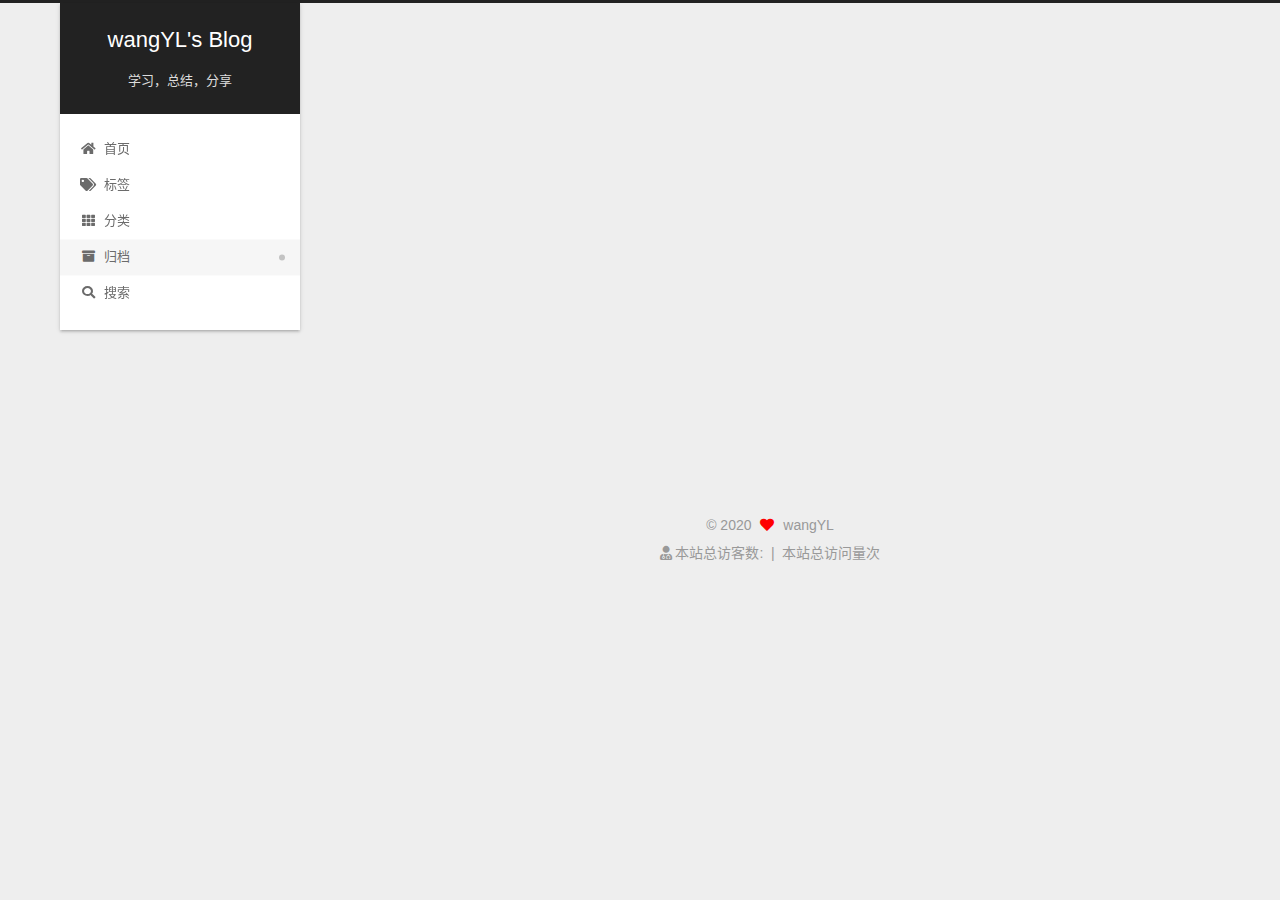
==== archives/index.html @ 555a5ee4 "Site updated: 2020-10-11 11:53:47" ====
<!DOCTYPE html>
<html lang="zh-CN">
<head>
  <meta charset="UTF-8">
<meta name="viewport" content="width=device-width, initial-scale=1, maximum-scale=2">
<meta name="theme-color" content="#222">
<meta name="generator" content="Hexo 5.2.0">
  <link rel="apple-touch-icon" sizes="180x180" href="/images/apple-touch-icon-next.png">
  <link rel="icon" type="image/png" sizes="32x32" href="/images/favicon.ico">
  <link rel="icon" type="image/png" sizes="16x16" href="/images/favicon.ico">
  <link rel="mask-icon" href="/images/logo.svg" color="#222">

<link rel="stylesheet" href="/css/main.css">


<link rel="stylesheet" href="/lib/font-awesome/css/all.min.css">

<script id="hexo-configurations">
    var NexT = window.NexT || {};
    var CONFIG = {"hostname":"lyw11121.github.io","root":"/","scheme":"Gemini","version":"7.8.0","exturl":false,"sidebar":{"position":"left","display":"post","padding":18,"offset":12,"onmobile":false},"copycode":{"enable":false,"show_result":false,"style":null},"back2top":{"enable":true,"sidebar":false,"scrollpercent":true},"bookmark":{"enable":false,"color":"#222","save":"auto"},"fancybox":false,"mediumzoom":false,"lazyload":false,"pangu":false,"comments":{"style":"tabs","active":null,"storage":true,"lazyload":false,"nav":null},"algolia":{"hits":{"per_page":10},"labels":{"input_placeholder":"Search for Posts","hits_empty":"We didn't find any results for the search: ${query}","hits_stats":"${hits} results found in ${time} ms"}},"localsearch":{"enable":true,"trigger":"auto","top_n_per_article":1,"unescape":false,"preload":false},"motion":{"enable":true,"async":false,"transition":{"post_block":"fadeIn","post_header":"slideDownIn","post_body":"slideDownIn","coll_header":"slideLeftIn","sidebar":"slideUpIn"}},"path":"search.xml"};
  </script>

  <meta name="description" content="简单，高效，快乐">
<meta property="og:type" content="website">
<meta property="og:title" content="wangYL&#39;s Blog">
<meta property="og:url" content="http://lyw11121.github.io/archives/index.html">
<meta property="og:site_name" content="wangYL&#39;s Blog">
<meta property="og:description" content="简单，高效，快乐">
<meta property="og:locale" content="zh_CN">
<meta property="article:author" content="wangYL">
<meta property="article:tag" content="学习,分享">
<meta name="twitter:card" content="summary">

<link rel="canonical" href="http://lyw11121.github.io/archives/">


<script id="page-configurations">
  // https://hexo.io/docs/variables.html
  CONFIG.page = {
    sidebar: "",
    isHome : false,
    isPost : false,
    lang   : 'zh-CN'
  };
</script>

  <title>归档 | wangYL's Blog</title>
  






  <noscript>
  <style>
  .use-motion .brand,
  .use-motion .menu-item,
  .sidebar-inner,
  .use-motion .post-block,
  .use-motion .pagination,
  .use-motion .comments,
  .use-motion .post-header,
  .use-motion .post-body,
  .use-motion .collection-header { opacity: initial; }

  .use-motion .site-title,
  .use-motion .site-subtitle {
    opacity: initial;
    top: initial;
  }

  .use-motion .logo-line-before i { left: initial; }
  .use-motion .logo-line-after i { right: initial; }
  </style>
</noscript>

</head>

<body itemscope itemtype="http://schema.org/WebPage">
  <div class="container use-motion">
    <div class="headband"></div>

    <header class="header" itemscope itemtype="http://schema.org/WPHeader">
      <div class="header-inner"><div class="site-brand-container">
  <div class="site-nav-toggle">
    <div class="toggle" aria-label="切换导航栏">
      <span class="toggle-line toggle-line-first"></span>
      <span class="toggle-line toggle-line-middle"></span>
      <span class="toggle-line toggle-line-last"></span>
    </div>
  </div>

  <div class="site-meta">

    <a href="/" class="brand" rel="start">
      <span class="logo-line-before"><i></i></span>
      <h1 class="site-title">wangYL's Blog</h1>
      <span class="logo-line-after"><i></i></span>
    </a>
      <p class="site-subtitle" itemprop="description">学习，总结，分享</p>
  </div>

  <div class="site-nav-right">
    <div class="toggle popup-trigger">
        <i class="fa fa-search fa-fw fa-lg"></i>
    </div>
  </div>
</div>




<nav class="site-nav">
  <ul id="menu" class="main-menu menu">
        <li class="menu-item menu-item-home">

    <a href="/" rel="section"><i class="fa fa-home fa-fw"></i>首页</a>

  </li>
        <li class="menu-item menu-item-tags">

    <a href="/tags/" rel="section"><i class="fa fa-tags fa-fw"></i>标签</a>

  </li>
        <li class="menu-item menu-item-categories">

    <a href="/categories/" rel="section"><i class="fa fa-th fa-fw"></i>分类</a>

  </li>
        <li class="menu-item menu-item-archives">

    <a href="/archives/" rel="section"><i class="fa fa-archive fa-fw"></i>归档</a>

  </li>
      <li class="menu-item menu-item-search">
        <a role="button" class="popup-trigger"><i class="fa fa-search fa-fw"></i>搜索
        </a>
      </li>
  </ul>
</nav>



  <div class="search-pop-overlay">
    <div class="popup search-popup">
        <div class="search-header">
  <span class="search-icon">
    <i class="fa fa-search"></i>
  </span>
  <div class="search-input-container">
    <input autocomplete="off" autocapitalize="off"
           placeholder="搜索..." spellcheck="false"
           type="search" class="search-input">
  </div>
  <span class="popup-btn-close">
    <i class="fa fa-times-circle"></i>
  </span>
</div>
<div id="search-result">
  <div id="no-result">
    <i class="fa fa-spinner fa-pulse fa-5x fa-fw"></i>
  </div>
</div>

    </div>
  </div>

</div>
    </header>

    
  <div class="back-to-top">
    <i class="fa fa-arrow-up"></i>
    <span>0%</span>
  </div>


    <main class="main">
      <div class="main-inner">
        <div class="content-wrap">
          

          <div class="content archive">
            

  
  
  
  <div class="post-block">
    <div class="posts-collapse">
      <div class="collection-title">
        <span class="collection-header">嗯..! 目前共计 2 篇日志。 继续努力。</span>
      </div>

      
    <div class="collection-year">
      <span class="collection-header">2020</span>
    </div>

  <article itemscope itemtype="http://schema.org/Article">
    <header class="post-header">

      <div class="post-meta">
        <time itemprop="dateCreated"
              datetime="2020-10-06T10:13:04Z"
              content="2020-10-06">
          10-06
        </time>
      </div>

      <div class="post-title">
          <a class="post-title-link" href="/2020/10/06/my-second-blog%20/" itemprop="url">
            <span itemprop="name">mySQL的索引剖析</span>
          </a>
      </div>

    </header>
  </article>

  <article itemscope itemtype="http://schema.org/Article">
    <header class="post-header">

      <div class="post-meta">
        <time itemprop="dateCreated"
              datetime="2020-10-06T10:13:04Z"
              content="2020-10-06">
          10-06
        </time>
      </div>

      <div class="post-title">
          <a class="post-title-link" href="/2020/10/06/my-first-blog/" itemprop="url">
            <span itemprop="name">mySQL的索引剖析</span>
          </a>
      </div>

    </header>
  </article>


    </div>
  </div>
  
  
  

  



          </div>
          

<script>
  window.addEventListener('tabs:register', () => {
    let { activeClass } = CONFIG.comments;
    if (CONFIG.comments.storage) {
      activeClass = localStorage.getItem('comments_active') || activeClass;
    }
    if (activeClass) {
      let activeTab = document.querySelector(`a[href="#comment-${activeClass}"]`);
      if (activeTab) {
        activeTab.click();
      }
    }
  });
  if (CONFIG.comments.storage) {
    window.addEventListener('tabs:click', event => {
      if (!event.target.matches('.tabs-comment .tab-content .tab-pane')) return;
      let commentClass = event.target.classList[1];
      localStorage.setItem('comments_active', commentClass);
    });
  }
</script>

        </div>
          
  
  <div class="toggle sidebar-toggle">
    <span class="toggle-line toggle-line-first"></span>
    <span class="toggle-line toggle-line-middle"></span>
    <span class="toggle-line toggle-line-last"></span>
  </div>

  <aside class="sidebar">
    <div class="sidebar-inner">

      <ul class="sidebar-nav motion-element">
        <li class="sidebar-nav-toc">
          文章目录
        </li>
        <li class="sidebar-nav-overview">
          站点概览
        </li>
      </ul>

      <!--noindex-->
      <div class="post-toc-wrap sidebar-panel">
      </div>
      <!--/noindex-->

      <div class="site-overview-wrap sidebar-panel">
        <div class="site-author motion-element" itemprop="author" itemscope itemtype="http://schema.org/Person">
  <p class="site-author-name" itemprop="name">wangYL</p>
  <div class="site-description" itemprop="description">简单，高效，快乐</div>
</div>
<div class="site-state-wrap motion-element">
  <nav class="site-state">
      <div class="site-state-item site-state-posts">
          <a href="/archives/">
        
          <span class="site-state-item-count">2</span>
          <span class="site-state-item-name">日志</span>
        </a>
      </div>
      <div class="site-state-item site-state-tags">
        <span class="site-state-item-count">1</span>
        <span class="site-state-item-name">标签</span>
      </div>
  </nav>
</div>



      </div>

    </div>
  </aside>
  <div id="sidebar-dimmer"></div>


      </div>
    </main>

    <footer class="footer">
      <div class="footer-inner">
        

        

<div class="copyright">
  
  &copy; 
  <span itemprop="copyrightYear">2020</span>
  <span class="with-love">
    <i class="fa fa-heart"></i>
  </span>
  <span class="author" itemprop="copyrightHolder">wangYL</span>
</div>

<!--
  <div class="powered-by">由 <a href="https://hexo.io/" class="theme-link" rel="noopener" target="_blank">Hexo</a> & <a href="https://theme-next.org/" class="theme-link" rel="noopener" target="_blank">NexT.Gemini</a> 强力驱动
  </div>-->
<div class="powered-by">
<i class="fa fa-user-md"></i>
<span id="busuanzi_container_site_uv">
  本站总访客数:<span id="busuanzi_value_site_uv"></span>&nbsp;&nbsp;| 
</span>
<span id="busuanzi_container_site_pv">
    &nbsp;本站总访问量<span id="busuanzi_value_site_pv"></span>次
</span>
</div>
</div>

<script>
    var now = new Date(); 
    function createtime() { 
        var grt= new Date("03/12/2019 12:00:00");//此处修改你的建站时间或者网站上线时间 
        now.setTime(now.getTime()+250); 
        days = (now - grt ) / 1000 / 60 / 60 / 24; dnum = Math.floor(days); 
        hours = (now - grt ) / 1000 / 60 / 60 - (24 * dnum); hnum = Math.floor(hours); 
        if(String(hnum).length ==1 ){hnum = "0" + hnum;} minutes = (now - grt ) / 1000 /60 - (24 * 60 * dnum) - (60 * hnum); 
        mnum = Math.floor(minutes); if(String(mnum).length ==1 ){mnum = "0" + mnum;} 
        seconds = (now - grt ) / 1000 - (24 * 60 * 60 * dnum) - (60 * 60 * hnum) - (60 * mnum); 
        snum = Math.round(seconds); if(String(snum).length ==1 ){snum = "0" + snum;} 
        document.getElementById("timeDate").innerHTML = "本站已安全运行 "+dnum+" 天 "; 
        document.getElementById("times").innerHTML = hnum + " 小时 " + mnum + " 分 " + snum + " 秒"; 
    } 
setInterval("createtime()",250);
</script>

        








      </div>
    </footer>
  </div>

  
  <script src="/lib/anime.min.js"></script>
  <script src="/lib/velocity/velocity.min.js"></script>
  <script src="/lib/velocity/velocity.ui.min.js"></script>

<script src="/js/utils.js"></script>

<script src="/js/motion.js"></script>


<script src="/js/schemes/pisces.js"></script>


<script src="/js/next-boot.js"></script>




  




  
<script src="/js/local-search.js"></script>













  

  

</body>
</html>
---- css/main.css ----
:root {
  --body-bg-color: #eee;
  --content-bg-color: #fff;
  --card-bg-color: #f5f5f5;
  --text-color: #555;
  --blockquote-color: #666;
  --link-color: #555;
  --link-hover-color: #222;
  --brand-color: #fff;
  --brand-hover-color: #fff;
  --table-row-odd-bg-color: #f9f9f9;
  --table-row-hover-bg-color: #f5f5f5;
  --menu-item-bg-color: #f5f5f5;
  --btn-default-bg: #fff;
  --btn-default-color: #555;
  --btn-default-border-color: #555;
  --btn-default-hover-bg: #222;
  --btn-default-hover-color: #fff;
  --btn-default-hover-border-color: #222;
}
html {
  line-height: 1.15; /* 1 */
  -webkit-text-size-adjust: 100%; /* 2 */
}
body {
  margin: 0;
}
main {
  display: block;
}
h1 {
  font-size: 2em;
  margin: 0.67em 0;
}
hr {
  box-sizing: content-box; /* 1 */
  height: 0; /* 1 */
  overflow: visible; /* 2 */
}
pre {
  font-family: monospace, monospace; /* 1 */
  font-size: 1em; /* 2 */
}
a {
  background: transparent;
}
abbr[title] {
  border-bottom: none; /* 1 */
  text-decoration: underline; /* 2 */
  text-decoration: underline dotted; /* 2 */
}
b,
strong {
  font-weight: bolder;
}
code,
kbd,
samp {
  font-family: monospace, monospace; /* 1 */
  font-size: 1em; /* 2 */
}
small {
  font-size: 80%;
}
sub,
sup {
  font-size: 75%;
  line-height: 0;
  position: relative;
  vertical-align: baseline;
}
sub {
  bottom: -0.25em;
}
sup {
  top: -0.5em;
}
img {
  border-style: none;
}
button,
input,
optgroup,
select,
textarea {
  font-family: inherit; /* 1 */
  font-size: 100%; /* 1 */
  line-height: 1.15; /* 1 */
  margin: 0; /* 2 */
}
button,
input {
/* 1 */
  overflow: visible;
}
button,
select {
/* 1 */
  text-transform: none;
}
button,
[type='button'],
[type='reset'],
[type='submit'] {
  -webkit-appearance: button;
}
button::-moz-focus-inner,
[type='button']::-moz-focus-inner,
[type='reset']::-moz-focus-inner,
[type='submit']::-moz-focus-inner {
  border-style: none;
  padding: 0;
}
button:-moz-focusring,
[type='button']:-moz-focusring,
[type='reset']:-moz-focusring,
[type='submit']:-moz-focusring {
  outline: 1px dotted ButtonText;
}
fieldset {
  padding: 0.35em 0.75em 0.625em;
}
legend {
  box-sizing: border-box; /* 1 */
  color: inherit; /* 2 */
  display: table; /* 1 */
  max-width: 100%; /* 1 */
  padding: 0; /* 3 */
  white-space: normal; /* 1 */
}
progress {
  vertical-align: baseline;
}
textarea {
  overflow: auto;
}
[type='checkbox'],
[type='radio'] {
  box-sizing: border-box; /* 1 */
  padding: 0; /* 2 */
}
[type='number']::-webkit-inner-spin-button,
[type='number']::-webkit-outer-spin-button {
  height: auto;
}
[type='search'] {
  outline-offset: -2px; /* 2 */
  -webkit-appearance: textfield; /* 1 */
}
[type='search']::-webkit-search-decoration {
  -webkit-appearance: none;
}
::-webkit-file-upload-button {
  font: inherit; /* 2 */
  -webkit-appearance: button; /* 1 */
}
details {
  display: block;
}
summary {
  display: list-item;
}
template {
  display: none;
}
[hidden] {
  display: none;
}
::selection {
  background: #262a30;
  color: #eee;
}
html,
body {
  height: 100%;
}
body {
  background: var(--body-bg-color);
  color: var(--text-color);
  font-family: 'Lato', "PingFang SC", "Microsoft YaHei", sans-serif;
  font-size: 1em;
  line-height: 2;
}
@media (max-width: 991px) {
  body {
    padding-left: 0 !important;
    padding-right: 0 !important;
  }
}
h1,
h2,
h3,
h4,
h5,
h6 {
  font-family: 'Lato', "PingFang SC", "Microsoft YaHei", sans-serif;
  font-weight: bold;
  line-height: 1.5;
  margin: 20px 0 15px;
}
h1 {
  font-size: 1.5em;
}
h2 {
  font-size: 1.375em;
}
h3 {
  font-size: 1.25em;
}
h4 {
  font-size: 1.125em;
}
h5 {
  font-size: 1em;
}
h6 {
  font-size: 0.875em;
}
p {
  margin: 0 0 20px 0;
}
a,
span.exturl {
  border-bottom: 1px solid #999;
  color: var(--link-color);
  outline: 0;
  text-decoration: none;
  overflow-wrap: break-word;
  word-wrap: break-word;
  cursor: pointer;
}
a:hover,
span.exturl:hover {
  border-bottom-color: var(--link-hover-color);
  color: var(--link-hover-color);
}
iframe,
img,
video {
  display: block;
  margin-left: auto;
  margin-right: auto;
  max-width: 100%;
}
hr {
  background-image: repeating-linear-gradient(-45deg, #ddd, #ddd 4px, transparent 4px, transparent 8px);
  border: 0;
  height: 3px;
  margin: 40px 0;
}
blockquote {
  border-left: 4px solid #ddd;
  color: var(--blockquote-color);
  margin: 0;
  padding: 0 15px;
}
blockquote cite::before {
  content: '-';
  padding: 0 5px;
}
dt {
  font-weight: bold;
}
dd {
  margin: 0;
  padding: 0;
}
kbd {
  background-color: #f5f5f5;
  background-image: linear-gradient(#eee, #fff, #eee);
  border: 1px solid #ccc;
  border-radius: 0.2em;
  box-shadow: 0.1em 0.1em 0.2em rgba(0,0,0,0.1);
  color: #555;
  font-family: inherit;
  padding: 0.1em 0.3em;
  white-space: nowrap;
}
.table-container {
  overflow: auto;
}
table {
  border-collapse: collapse;
  border-spacing: 0;
  font-size: 0.875em;
  margin: 0 0 20px 0;
  width: 100%;
}
tbody tr:nth-of-type(odd) {
  background: var(--table-row-odd-bg-color);
}
tbody tr:hover {
  background: var(--table-row-hover-bg-color);
}
caption,
th,
td {
  font-weight: normal;
  padding: 8px;
  vertical-align: middle;
}
th,
td {
  border: 1px solid #ddd;
  border-bottom: 3px solid #ddd;
}
th {
  font-weight: 700;
  padding-bottom: 10px;
}
td {
  border-bottom-width: 1px;
}
.btn {
  background: var(--btn-default-bg);
  border: 2px solid var(--btn-default-border-color);
  border-radius: 2px;
  color: var(--btn-default-color);
  display: inline-block;
  font-size: 0.875em;
  line-height: 2;
  padding: 0 20px;
  text-decoration: none;
  transition-property: background-color;
  transition-delay: 0s;
  transition-duration: 0.2s;
  transition-timing-function: ease-in-out;
}
.btn:hover {
  background: var(--btn-default-hover-bg);
  border-color: var(--btn-default-hover-border-color);
  color: var(--btn-default-hover-color);
}
.btn + .btn {
  margin: 0 0 8px 8px;
}
.btn .fa-fw {
  text-align: left;
  width: 1.285714285714286em;
}
.toggle {
  line-height: 0;
}
.toggle .toggle-line {
  background: #fff;
  display: inline-block;
  height: 2px;
  left: 0;
  position: relative;
  top: 0;
  transition: all 0.4s;
  vertical-align: top;
  width: 100%;
}
.toggle .toggle-line:not(:first-child) {
  margin-top: 3px;
}
.toggle.toggle-arrow .toggle-line-first {
  left: 50%;
  top: 2px;
  transform: rotate(45deg);
  width: 50%;
}
.toggle.toggle-arrow .toggle-line-middle {
  left: 2px;
  width: 90%;
}
.toggle.toggle-arrow .toggle-line-last {
  left: 50%;
  top: -2px;
  transform: rotate(-45deg);
  width: 50%;
}
.toggle.toggle-close .toggle-line-first {
  transform: rotate(-45deg);
  top: 5px;
}
.toggle.toggle-close .toggle-line-middle {
  opacity: 0;
}
.toggle.toggle-close .toggle-line-last {
  transform: rotate(45deg);
  top: -5px;
}
.highlight,
pre {
  background: #f7f7f7;
  color: #4d4d4c;
  line-height: 1.6;
  margin: 0 auto 20px;
}
pre,
code {
  font-family: consolas, Menlo, monospace, "PingFang SC", "Microsoft YaHei";
}
code {
  background: #eee;
  border-radius: 3px;
  color: #555;
  padding: 2px 4px;
  overflow-wrap: break-word;
  word-wrap: break-word;
}
.highlight *::selection {
  background: #d6d6d6;
}
.highlight pre {
  border: 0;
  margin: 0;
  padding: 10px 0;
}
.highlight table {
  border: 0;
  margin: 0;
  width: auto;
}
.highlight td {
  border: 0;
  padding: 0;
}
.highlight figcaption {
  background: #eff2f3;
  color: #4d4d4c;
  display: flex;
  font-size: 0.875em;
  justify-content: space-between;
  line-height: 1.2;
  padding: 0.5em;
}
.highlight figcaption a {
  color: #4d4d4c;
}
.highlight figcaption a:hover {
  border-bottom-color: #4d4d4c;
}
.highlight .gutter {
  -moz-user-select: none;
  -ms-user-select: none;
  -webkit-user-select: none;
  user-select: none;
}
.highlight .gutter pre {
  background: #eff2f3;
  color: #869194;
  padding-left: 10px;
  padding-right: 10px;
  text-align: right;
}
.highlight .code pre {
  background: #f7f7f7;
  padding-left: 10px;
  width: 100%;
}
.gist table {
  width: auto;
}
.gist table td {
  border: 0;
}
pre {
  overflow: auto;
  padding: 10px;
}
pre code {
  background: none;
  color: #4d4d4c;
  font-size: 0.875em;
  padding: 0;
  text-shadow: none;
}
pre .deletion {
  background: #fdd;
}
pre .addition {
  background: #dfd;
}
pre .meta {
  color: #eab700;
  -moz-user-select: none;
  -ms-user-select: none;
  -webkit-user-select: none;
  user-select: none;
}
pre .comment {
  color: #8e908c;
}
pre .variable,
pre .attribute,
pre .tag,
pre .name,
pre .regexp,
pre .ruby .constant,
pre .xml .tag .title,
pre .xml .pi,
pre .xml .doctype,
pre .html .doctype,
pre .css .id,
pre .css .class,
pre .css .pseudo {
  color: #c82829;
}
pre .number,
pre .preprocessor,
pre .built_in,
pre .builtin-name,
pre .literal,
pre .params,
pre .constant,
pre .command {
  color: #f5871f;
}
pre .ruby .class .title,
pre .css .rules .attribute,
pre .string,
pre .symbol,
pre .value,
pre .inheritance,
pre .header,
pre .ruby .symbol,
pre .xml .cdata,
pre .special,
pre .formula {
  color: #718c00;
}
pre .title,
pre .css .hexcolor {
  color: #3e999f;
}
pre .function,
pre .python .decorator,
pre .python .title,
pre .ruby .function .title,
pre .ruby .title .keyword,
pre .perl .sub,
pre .javascript .title,
pre .coffeescript .title {
  color: #4271ae;
}
pre .keyword,
pre .javascript .function {
  color: #8959a8;
}
.blockquote-center {
  border-left: none;
  margin: 40px 0;
  padding: 0;
  position: relative;
  text-align: center;
}
.blockquote-center .fa {
  display: block;
  opacity: 0.6;
  position: absolute;
  width: 100%;
}
.blockquote-center .fa-quote-left {
  border-top: 1px solid #ccc;
  text-align: left;
  top: -20px;
}
.blockquote-center .fa-quote-right {
  border-bottom: 1px solid #ccc;
  text-align: right;
  bottom: -20px;
}
.blockquote-center p,
.blockquote-center div {
  text-align: center;
}
.post-body .group-picture img {
  margin: 0 auto;
  padding: 0 3px;
}
.group-picture-row {
  margin-bottom: 6px;
  overflow: hidden;
}
.group-picture-column {
  float: left;
  margin-bottom: 10px;
}
.post-body .label {
  color: #555;
  display: inline;
  padding: 0 2px;
}
.post-body .label.default {
  background: #f0f0f0;
}
.post-body .label.primary {
  background: #efe6f7;
}
.post-body .label.info {
  background: #e5f2f8;
}
.post-body .label.success {
  background: #e7f4e9;
}
.post-body .label.warning {
  background: #fcf6e1;
}
.post-body .label.danger {
  background: #fae8eb;
}
.post-body .tabs {
  margin-bottom: 20px;
}
.post-body .tabs,
.tabs-comment {
  display: block;
  padding-top: 10px;
  position: relative;
}
.post-body .tabs ul.nav-tabs,
.tabs-comment ul.nav-tabs {
  display: flex;
  flex-wrap: wrap;
  margin: 0;
  margin-bottom: -1px;
  padding: 0;
}
@media (max-width: 413px) {
  .post-body .tabs ul.nav-tabs,
  .tabs-comment ul.nav-tabs {
    display: block;
    margin-bottom: 5px;
  }
}
.post-body .tabs ul.nav-tabs li.tab,
.tabs-comment ul.nav-tabs li.tab {
  border-bottom: 1px solid #ddd;
  border-left: 1px solid transparent;
  border-right: 1px solid transparent;
  border-top: 3px solid transparent;
  flex-grow: 1;
  list-style-type: none;
  border-radius: 0 0 0 0;
}
@media (max-width: 413px) {
  .post-body .tabs ul.nav-tabs li.tab,
  .tabs-comment ul.nav-tabs li.tab {
    border-bottom: 1px solid transparent;
    border-left: 3px solid transparent;
    border-right: 1px solid transparent;
    border-top: 1px solid transparent;
  }
}
@media (max-width: 413px) {
  .post-body .tabs ul.nav-tabs li.tab,
  .tabs-comment ul.nav-tabs li.tab {
    border-radius: 0;
  }
}
.post-body .tabs ul.nav-tabs li.tab a,
.tabs-comment ul.nav-tabs li.tab a {
  border-bottom: initial;
  display: block;
  line-height: 1.8;
  outline: 0;
  padding: 0.25em 0.75em;
  text-align: center;
  transition-delay: 0s;
  transition-duration: 0.2s;
  transition-timing-function: ease-out;
}
.post-body .tabs ul.nav-tabs li.tab a i,
.tabs-comment ul.nav-tabs li.tab a i {
  width: 1.285714285714286em;
}
.post-body .tabs ul.nav-tabs li.tab.active,
.tabs-comment ul.nav-tabs li.tab.active {
  border-bottom: 1px solid transparent;
  border-left: 1px solid #ddd;
  border-right: 1px solid #ddd;
  border-top: 3px solid #fc6423;
}
@media (max-width: 413px) {
  .post-body .tabs ul.nav-tabs li.tab.active,
  .tabs-comment ul.nav-tabs li.tab.active {
    border-bottom: 1px solid #ddd;
    border-left: 3px solid #fc6423;
    border-right: 1px solid #ddd;
    border-top: 1px solid #ddd;
  }
}
.post-body .tabs ul.nav-tabs li.tab.active a,
.tabs-comment ul.nav-tabs li.tab.active a {
  color: var(--link-color);
  cursor: default;
}
.post-body .tabs .tab-content .tab-pane,
.tabs-comment .tab-content .tab-pane {
  border: 1px solid #ddd;
  border-top: 0;
  padding: 20px 20px 0 20px;
  border-radius: 0;
}
.post-body .tabs .tab-content .tab-pane:not(.active),
.tabs-comment .tab-content .tab-pane:not(.active) {
  display: none;
}
.post-body .tabs .tab-content .tab-pane.active,
.tabs-comment .tab-content .tab-pane.active {
  display: block;
}
.post-body .tabs .tab-content .tab-pane.active:nth-of-type(1),
.tabs-comment .tab-content .tab-pane.active:nth-of-type(1) {
  border-radius: 0 0 0 0;
}
@media (max-width: 413px) {
  .post-body .tabs .tab-content .tab-pane.active:nth-of-type(1),
  .tabs-comment .tab-content .tab-pane.active:nth-of-type(1) {
    border-radius: 0;
  }
}
.post-body .note {
  border-radius: 3px;
  margin-bottom: 20px;
  padding: 1em;
  position: relative;
  border: 1px solid #eee;
  border-left-width: 5px;
}
.post-body .note h2,
.post-body .note h3,
.post-body .note h4,
.post-body .note h5,
.post-body .note h6 {
  margin-top: 0;
  border-bottom: initial;
  margin-bottom: 0;
  padding-top: 0;
}
.post-body .note p:first-child,
.post-body .note ul:first-child,
.post-body .note ol:first-child,
.post-body .note table:first-child,
.post-body .note pre:first-child,
.post-body .note blockquote:first-child,
.post-body .note img:first-child {
  margin-top: 0;
}
.post-body .note p:last-child,
.post-body .note ul:last-child,
.post-body .note ol:last-child,
.post-body .note table:last-child,
.post-body .note pre:last-child,
.post-body .note blockquote:last-child,
.post-body .note img:last-child {
  margin-bottom: 0;
}
.post-body .note.default {
  border-left-color: #777;
}
.post-body .note.default h2,
.post-body .note.default h3,
.post-body .note.default h4,
.post-body .note.default h5,
.post-body .note.default h6 {
  color: #777;
}
.post-body .note.primary {
  border-left-color: #6f42c1;
}
.post-body .note.primary h2,
.post-body .note.primary h3,
.post-body .note.primary h4,
.post-body .note.primary h5,
.post-body .note.primary h6 {
  color: #6f42c1;
}
.post-body .note.info {
  border-left-color: #428bca;
}
.post-body .note.info h2,
.post-body .note.info h3,
.post-body .note.info h4,
.post-body .note.info h5,
.post-body .note.info h6 {
  color: #428bca;
}
.post-body .note.success {
  border-left-color: #5cb85c;
}
.post-body .note.success h2,
.post-body .note.success h3,
.post-body .note.success h4,
.post-body .note.success h5,
.post-body .note.success h6 {
  color: #5cb85c;
}
.post-body .note.warning {
  border-left-color: #f0ad4e;
}
.post-body .note.warning h2,
.post-body .note.warning h3,
.post-body .note.warning h4,
.post-body .note.warning h5,
.post-body .note.warning h6 {
  color: #f0ad4e;
}
.post-body .note.danger {
  border-left-color: #d9534f;
}
.post-body .note.danger h2,
.post-body .note.danger h3,
.post-body .note.danger h4,
.post-body .note.danger h5,
.post-body .note.danger h6 {
  color: #d9534f;
}
.pagination .prev,
.pagination .next,
.pagination .page-number,
.pagination .space {
  display: inline-block;
  margin: 0 10px;
  padding: 0 11px;
  position: relative;
  top: -1px;
}
@media (max-width: 767px) {
  .pagination .prev,
  .pagination .next,
  .pagination .page-number,
  .pagination .space {
    margin: 0 5px;
  }
}
.pagination {
  border-top: 1px solid #eee;
  margin: 120px 0 0;
  text-align: center;
}
.pagination .prev,
.pagination .next,
.pagination .page-number {
  border-bottom: 0;
  border-top: 1px solid #eee;
  transition-property: border-color;
  transition-delay: 0s;
  transition-duration: 0.2s;
  transition-timing-function: ease-in-out;
}
.pagination .prev:hover,
.pagination .next:hover,
.pagination .page-number:hover {
  border-top-color: #222;
}
.pagination .space {
  margin: 0;
  padding: 0;
}
.pagination .prev {
  margin-left: 0;
}
.pagination .next {
  margin-right: 0;
}
.pagination .page-number.current {
  background: #ccc;
  border-top-color: #ccc;
  color: #fff;
}
@media (max-width: 767px) {
  .pagination {
    border-top: none;
  }
  .pagination .prev,
  .pagination .next,
  .pagination .page-number {
    border-bottom: 1px solid #eee;
    border-top: 0;
    margin-bottom: 10px;
    padding: 0 10px;
  }
  .pagination .prev:hover,
  .pagination .next:hover,
  .pagination .page-number:hover {
    border-bottom-color: #222;
  }
}
.comments {
  margin-top: 60px;
  overflow: hidden;
}
.comment-button-group {
  display: flex;
  flex-wrap: wrap-reverse;
  justify-content: center;
  margin: 1em 0;
}
.comment-button-group .comment-button {
  margin: 0.1em 0.2em;
}
.comment-button-group .comment-button.active {
  background: var(--btn-default-hover-bg);
  border-color: var(--btn-default-hover-border-color);
  color: var(--btn-default-hover-color);
}
.comment-position {
  display: none;
}
.comment-position.active {
  display: block;
}
.tabs-comment {
  background: var(--content-bg-color);
  margin-top: 4em;
  padding-top: 0;
}
.tabs-comment .comments {
  border: 0;
  box-shadow: none;
  margin-top: 0;
  padding-top: 0;
}
.container {
  min-height: 100%;
  position: relative;
}
.main-inner {
  margin: 0 auto;
  width: calc(100% - 20px);
}
@media (min-width: 1200px) {
  .main-inner {
    width: 1160px;
  }
}
@media (min-width: 1600px) {
  .main-inner {
    width: 73%;
  }
}
@media (max-width: 767px) {
  .content-wrap {
    padding: 0 20px;
  }
}
.header {
  background: transparent;
}
.header-inner {
  margin: 0 auto;
  width: calc(100% - 20px);
}
@media (min-width: 1200px) {
  .header-inner {
    width: 1160px;
  }
}
@media (min-width: 1600px) {
  .header-inner {
    width: 73%;
  }
}
.site-brand-container {
  display: flex;
  flex-shrink: 0;
  padding: 0 10px;
}
.headband {
  background: #222;
  height: 3px;
}
.site-meta {
  flex-grow: 1;
  text-align: center;
}
@media (max-width: 767px) {
  .site-meta {
    text-align: center;
  }
}
.brand {
  border-bottom: none;
  color: var(--brand-color);
  display: inline-block;
  line-height: 1.375em;
  padding: 0 40px;
  position: relative;
}
.brand:hover {
  color: var(--brand-hover-color);
}
.site-title {
  font-family: 'Lato', "PingFang SC", "Microsoft YaHei", sans-serif;
  font-size: 1.375em;
  font-weight: normal;
  margin: 0;
}
.site-subtitle {
  color: #ddd;
  font-size: 0.8125em;
  margin: 10px 0;
}
.use-motion .brand {
  opacity: 0;
}
.use-motion .site-title,
.use-motion .site-subtitle,
.use-motion .custom-logo-image {
  opacity: 0;
  position: relative;
  top: -10px;
}
.site-nav-toggle,
.site-nav-right {
  display: none;
}
@media (max-width: 767px) {
  .site-nav-toggle,
  .site-nav-right {
    display: flex;
    flex-direction: column;
    justify-content: center;
  }
}
.site-nav-toggle .toggle,
.site-nav-right .toggle {
  color: var(--text-color);
  padding: 10px;
  width: 22px;
}
.site-nav-toggle .toggle .toggle-line,
.site-nav-right .toggle .toggle-line {
  background: var(--text-color);
  border-radius: 1px;
}
.site-nav {
  display: block;
}
@media (max-width: 767px) {
  .site-nav {
    clear: both;
    display: none;
  }
}
.site-nav.site-nav-on {
  display: block;
}
.menu {
  margin-top: 20px;
  padding-left: 0;
  text-align: center;
}
.menu-item {
  display: inline-block;
  list-style: none;
  margin: 0 10px;
}
@media (max-width: 767px) {
  .menu-item {
    display: block;
    margin-top: 10px;
  }
  .menu-item.menu-item-search {
    display: none;
  }
}
.menu-item a,
.menu-item span.exturl {
  border-bottom: 0;
  display: block;
  font-size: 0.8125em;
  transition-property: border-color;
  transition-delay: 0s;
  transition-duration: 0.2s;
  transition-timing-function: ease-in-out;
}
@media (hover: none) {
  .menu-item a:hover,
  .menu-item span.exturl:hover {
    border-bottom-color: transparent !important;
  }
}
.menu-item .fa,
.menu-item .fab,
.menu-item .far,
.menu-item .fas {
  margin-right: 8px;
}
.menu-item .badge {
  display: inline-block;
  font-weight: bold;
  line-height: 1;
  margin-left: 0.35em;
  margin-top: 0.35em;
  text-align: center;
  white-space: nowrap;
}
@media (max-width: 767px) {
  .menu-item .badge {
    float: right;
    margin-left: 0;
  }
}
.menu-item-active a,
.menu .menu-item a:hover,
.menu .menu-item span.exturl:hover {
  background: var(--menu-item-bg-color);
}
.use-motion .menu-item {
  opacity: 0;
}
.sidebar {
  background: #222;
  bottom: 0;
  box-shadow: inset 0 2px 6px #000;
  position: fixed;
  top: 0;
}
@media (max-width: 991px) {
  .sidebar {
    display: none;
  }
}
.sidebar-inner {
  color: #999;
  padding: 18px 10px;
  text-align: center;
}
.cc-license {
  margin-top: 10px;
  text-align: center;
}
.cc-license .cc-opacity {
  border-bottom: none;
  opacity: 0.7;
}
.cc-license .cc-opacity:hover {
  opacity: 0.9;
}
.cc-license img {
  display: inline-block;
}
.site-author-image {
  border: 1px solid #eee;
  display: block;
  margin: 0 auto;
  max-width: 120px;
  padding: 2px;
}
.site-author-name {
  color: var(--text-color);
  font-weight: 600;
  margin: 0;
  text-align: center;
}
.site-description {
  color: #999;
  font-size: 0.8125em;
  margin-top: 0;
  text-align: center;
}
.links-of-author {
  margin-top: 15px;
}
.links-of-author a,
.links-of-author span.exturl {
  border-bottom-color: #555;
  display: inline-block;
  font-size: 0.8125em;
  margin-bottom: 10px;
  margin-right: 10px;
  vertical-align: middle;
}
.links-of-author a::before,
.links-of-author span.exturl::before {
  background: #26748b;
  border-radius: 50%;
  content: ' ';
  display: inline-block;
  height: 4px;
  margin-right: 3px;
  vertical-align: middle;
  width: 4px;
}
.sidebar-button {
  margin-top: 15px;
}
.sidebar-button a {
  border: 1px solid #fc6423;
  border-radius: 4px;
  color: #fc6423;
  display: inline-block;
  padding: 0 15px;
}
.sidebar-button a .fa,
.sidebar-button a .fab,
.sidebar-button a .far,
.sidebar-button a .fas {
  margin-right: 5px;
}
.sidebar-button a:hover {
  background: #fc6423;
  border: 1px solid #fc6423;
  color: #fff;
}
.sidebar-button a:hover .fa,
.sidebar-button a:hover .fab,
.sidebar-button a:hover .far,
.sidebar-button a:hover .fas {
  color: #fff;
}
.links-of-blogroll {
  font-size: 0.8125em;
  margin-top: 10px;
}
.links-of-blogroll-title {
  font-size: 0.875em;
  font-weight: 600;
  margin-top: 0;
}
.links-of-blogroll-list {
  list-style: none;
  margin: 0;
  padding: 0;
}
#sidebar-dimmer {
  display: none;
}
@media (max-width: 767px) {
  #sidebar-dimmer {
    background: #000;
    display: block;
    height: 100%;
    left: 100%;
    opacity: 0;
    position: fixed;
    top: 0;
    width: 100%;
    z-index: 1100;
  }
  .sidebar-active + #sidebar-dimmer {
    opacity: 0.7;
    transform: translateX(-100%);
    transition: opacity 0.5s;
  }
}
.sidebar-nav {
  margin: 0;
  padding-bottom: 20px;
  padding-left: 0;
}
.sidebar-nav li {
  border-bottom: 1px solid transparent;
  color: var(--text-color);
  cursor: pointer;
  display: inline-block;
  font-size: 0.875em;
}
.sidebar-nav li.sidebar-nav-overview {
  margin-left: 10px;
}
.sidebar-nav li:hover {
  color: #fc6423;
}
.sidebar-nav .sidebar-nav-active {
  border-bottom-color: #fc6423;
  color: #fc6423;
}
.sidebar-nav .sidebar-nav-active:hover {
  color: #fc6423;
}
.sidebar-panel {
  display: none;
  overflow-x: hidden;
  overflow-y: auto;
}
.sidebar-panel-active {
  display: block;
}
.sidebar-toggle {
  background: #222;
  bottom: 45px;
  cursor: pointer;
  height: 14px;
  left: 30px;
  padding: 5px;
  position: fixed;
  width: 14px;
  z-index: 1300;
}
@media (max-width: 991px) {
  .sidebar-toggle {
    left: 20px;
    opacity: 0.8;
    display: none;
  }
}
.sidebar-toggle:hover .toggle-line {
  background: #fc6423;
}
.post-toc {
  font-size: 0.875em;
}
.post-toc ol {
  list-style: none;
  margin: 0;
  padding: 0 2px 5px 10px;
  text-align: left;
}
.post-toc ol > ol {
  padding-left: 0;
}
.post-toc ol a {
  transition-property: all;
  transition-delay: 0s;
  transition-duration: 0.2s;
  transition-timing-function: ease-in-out;
}
.post-toc .nav-item {
  line-height: 1.8;
  overflow: hidden;
  text-overflow: ellipsis;
  white-space: nowrap;
}
.post-toc .nav .nav-child {
  display: none;
}
.post-toc .nav .active > .nav-child {
  display: block;
}
.post-toc .nav .active-current > .nav-child {
  display: block;
}
.post-toc .nav .active-current > .nav-child > .nav-item {
  display: block;
}
.post-toc .nav .active > a {
  border-bottom-color: #fc6423;
  color: #fc6423;
}
.post-toc .nav .active-current > a {
  color: #fc6423;
}
.post-toc .nav .active-current > a:hover {
  color: #fc6423;
}
.site-state {
  display: flex;
  justify-content: center;
  line-height: 1.4;
  margin-top: 10px;
  overflow: hidden;
  text-align: center;
  white-space: nowrap;
}
.site-state-item {
  padding: 0 15px;
}
.site-state-item:not(:first-child) {
  border-left: 1px solid #eee;
}
.site-state-item a {
  border-bottom: none;
}
.site-state-item-count {
  display: block;
  font-size: 1em;
  font-weight: 600;
  text-align: center;
}
.site-state-item-name {
  color: #999;
  font-size: 0.8125em;
}
.footer {
  color: #999;
  font-size: 0.875em;
  padding: 20px 0;
}
.footer.footer-fixed {
  bottom: 0;
  left: 0;
  position: absolute;
  right: 0;
}
.footer-inner {
  box-sizing: border-box;
  margin: 0 auto;
  text-align: center;
  width: calc(100% - 20px);
}
@media (min-width: 1200px) {
  .footer-inner {
    width: 1160px;
  }
}
@media (min-width: 1600px) {
  .footer-inner {
    width: 73%;
  }
}
.languages {
  display: inline-block;
  font-size: 1.125em;
  position: relative;
}
.languages .lang-select-label span {
  margin: 0 0.5em;
}
.languages .lang-select {
  height: 100%;
  left: 0;
  opacity: 0;
  position: absolute;
  top: 0;
  width: 100%;
}
.with-love {
  color: #ff0000;
  display: inline-block;
  margin: 0 5px;
}
.powered-by,
.theme-info {
  display: inline-block;
}
@-moz-keyframes iconAnimate {
  0%, 100% {
    transform: scale(1);
  }
  10%, 30% {
    transform: scale(0.9);
  }
  20%, 40%, 60%, 80% {
    transform: scale(1.1);
  }
  50%, 70% {
    transform: scale(1.1);
  }
}
@-webkit-keyframes iconAnimate {
  0%, 100% {
    transform: scale(1);
  }
  10%, 30% {
    transform: scale(0.9);
  }
  20%, 40%, 60%, 80% {
    transform: scale(1.1);
  }
  50%, 70% {
    transform: scale(1.1);
  }
}
@-o-keyframes iconAnimate {
  0%, 100% {
    transform: scale(1);
  }
  10%, 30% {
    transform: scale(0.9);
  }
  20%, 40%, 60%, 80% {
    transform: scale(1.1);
  }
  50%, 70% {
    transform: scale(1.1);
  }
}
@keyframes iconAnimate {
  0%, 100% {
    transform: scale(1);
  }
  10%, 30% {
    transform: scale(0.9);
  }
  20%, 40%, 60%, 80% {
    transform: scale(1.1);
  }
  50%, 70% {
    transform: scale(1.1);
  }
}
.back-to-top {
  font-size: 12px;
  text-align: center;
  transition-delay: 0s;
  transition-duration: 0.2s;
  transition-timing-function: ease-in-out;
}
.back-to-top {
  background: #222;
  bottom: -100px;
  box-sizing: border-box;
  color: #fff;
  cursor: pointer;
  left: 30px;
  opacity: 0.6;
  padding: 0 6px;
  position: fixed;
  transition-property: bottom;
  z-index: 1300;
  width: initial;
}
.back-to-top:hover {
  color: #fc6423;
}
.back-to-top.back-to-top-on {
  bottom: 30px;
}
@media (max-width: 991px) {
  .back-to-top {
    left: 20px;
    opacity: 0.8;
  }
}
.post-body {
  font-family: 'Lato', "PingFang SC", "Microsoft YaHei", sans-serif;
  overflow-wrap: break-word;
  word-wrap: break-word;
}
@media (min-width: 1200px) {
  .post-body {
    font-size: 1.125em;
  }
}
.post-body .exturl .fa {
  font-size: 0.875em;
  margin-left: 4px;
}
.post-body .image-caption,
.post-body .figure .caption {
  color: #999;
  font-size: 0.875em;
  font-weight: bold;
  line-height: 1;
  margin: -20px auto 15px;
  text-align: center;
}
.post-sticky-flag {
  display: inline-block;
  transform: rotate(30deg);
}
.post-button {
  margin-top: 40px;
  text-align: center;
}
.use-motion .post-block,
.use-motion .pagination,
.use-motion .comments {
  opacity: 0;
}
.use-motion .post-header {
  opacity: 0;
}
.use-motion .post-body {
  opacity: 0;
}
.use-motion .collection-header {
  opacity: 0;
}
.posts-collapse {
  margin-left: 35px;
  position: relative;
}
@media (max-width: 767px) {
  .posts-collapse {
    margin-left: 0px;
    margin-right: 0px;
  }
}
.posts-collapse .collection-title {
  font-size: 1.125em;
  position: relative;
}
.posts-collapse .collection-title::before {
  background: #999;
  border: 1px solid #fff;
  border-radius: 50%;
  content: ' ';
  height: 10px;
  left: 0;
  margin-left: -6px;
  margin-top: -4px;
  position: absolute;
  top: 50%;
  width: 10px;
}
.posts-collapse .collection-year {
  font-size: 1.5em;
  font-weight: bold;
  margin: 60px 0;
  position: relative;
}
.posts-collapse .collection-year::before {
  background: #bbb;
  border-radius: 50%;
  content: ' ';
  height: 8px;
  left: 0;
  margin-left: -4px;
  margin-top: -4px;
  position: absolute;
  top: 50%;
  width: 8px;
}
.posts-collapse .collection-header {
  display: block;
  margin: 0 0 0 20px;
}
.posts-collapse .collection-header small {
  color: #bbb;
  margin-left: 5px;
}
.posts-collapse .post-header {
  border-bottom: 1px dashed #ccc;
  margin: 30px 0;
  padding-left: 15px;
  position: relative;
  transition-property: border;
  transition-delay: 0s;
  transition-duration: 0.2s;
  transition-timing-function: ease-in-out;
}
.posts-collapse .post-header::before {
  background: #bbb;
  border: 1px solid #fff;
  border-radius: 50%;
  content: ' ';
  height: 6px;
  left: 0;
  margin-left: -4px;
  position: absolute;
  top: 0.75em;
  transition-property: background;
  width: 6px;
  transition-delay: 0s;
  transition-duration: 0.2s;
  transition-timing-function: ease-in-out;
}
.posts-collapse .post-header:hover {
  border-bottom-color: #666;
}
.posts-collapse .post-header:hover::before {
  background: #222;
}
.posts-collapse .post-meta {
  display: inline;
  font-size: 0.75em;
  margin-right: 10px;
}
.posts-collapse .post-title {
  display: inline;
}
.posts-collapse .post-title a,
.posts-collapse .post-title span.exturl {
  border-bottom: none;
  color: var(--link-color);
}
.posts-collapse .post-title .fa-external-link-alt {
  font-size: 0.875em;
  margin-left: 5px;
}
.posts-collapse::before {
  background: #f5f5f5;
  content: ' ';
  height: 100%;
  left: 0;
  margin-left: -2px;
  position: absolute;
  top: 1.25em;
  width: 4px;
}
.post-eof {
  background: #ccc;
  height: 1px;
  margin: 80px auto 60px;
  text-align: center;
  width: 8%;
}
.post-block:last-of-type .post-eof {
  display: none;
}
.content {
  padding-top: 40px;
}
@media (min-width: 992px) {
  .post-body {
    text-align: justify;
  }
}
@media (max-width: 991px) {
  .post-body {
    text-align: justify;
  }
}
.post-body h1,
.post-body h2,
.post-body h3,
.post-body h4,
.post-body h5,
.post-body h6 {
  padding-top: 10px;
}
.post-body h1 .header-anchor,
.post-body h2 .header-anchor,
.post-body h3 .header-anchor,
.post-body h4 .header-anchor,
.post-body h5 .header-anchor,
.post-body h6 .header-anchor {
  border-bottom-style: none;
  color: #ccc;
  float: right;
  margin-left: 10px;
  visibility: hidden;
}
.post-body h1 .header-anchor:hover,
.post-body h2 .header-anchor:hover,
.post-body h3 .header-anchor:hover,
.post-body h4 .header-anchor:hover,
.post-body h5 .header-anchor:hover,
.post-body h6 .header-anchor:hover {
  color: inherit;
}
.post-body h1:hover .header-anchor,
.post-body h2:hover .header-anchor,
.post-body h3:hover .header-anchor,
.post-body h4:hover .header-anchor,
.post-body h5:hover .header-anchor,
.post-body h6:hover .header-anchor {
  visibility: visible;
}
.post-body iframe,
.post-body img,
.post-body video {
  margin-bottom: 20px;
}
.post-body .video-container {
  height: 0;
  margin-bottom: 20px;
  overflow: hidden;
  padding-top: 75%;
  position: relative;
  width: 100%;
}
.post-body .video-container iframe,
.post-body .video-container object,
.post-body .video-container embed {
  height: 100%;
  left: 0;
  margin: 0;
  position: absolute;
  top: 0;
  width: 100%;
}
.post-gallery {
  align-items: center;
  display: grid;
  grid-gap: 10px;
  grid-template-columns: 1fr 1fr 1fr;
  margin-bottom: 20px;
}
@media (max-width: 767px) {
  .post-gallery {
    grid-template-columns: 1fr 1fr;
  }
}
.post-gallery a {
  border: 0;
}
.post-gallery img {
  margin: 0;
}
.posts-expand .post-header {
  font-size: 1.125em;
}
.posts-expand .post-title {
  font-size: 1.5em;
  font-weight: normal;
  margin: initial;
  text-align: center;
  overflow-wrap: break-word;
  word-wrap: break-word;
}
.posts-expand .post-title-link {
  border-bottom: none;
  color: var(--link-color);
  display: inline-block;
  position: relative;
  vertical-align: top;
}
.posts-expand .post-title-link::before {
  background: var(--link-color);
  bottom: 0;
  content: '';
  height: 2px;
  left: 0;
  position: absolute;
  transform: scaleX(0);
  visibility: hidden;
  width: 100%;
  transition-delay: 0s;
  transition-duration: 0.2s;
  transition-timing-function: ease-in-out;
}
.posts-expand .post-title-link:hover::before {
  transform: scaleX(1);
  visibility: visible;
}
.posts-expand .post-title-link .fa-external-link-alt {
  font-size: 0.875em;
  margin-left: 5px;
}
.posts-expand .post-meta {
  color: #999;
  font-family: 'Lato', "PingFang SC", "Microsoft YaHei", sans-serif;
  font-size: 0.75em;
  margin: 3px 0 60px 0;
  text-align: center;
}
.posts-expand .post-meta .post-description {
  font-size: 0.875em;
  margin-top: 2px;
}
.posts-expand .post-meta time {
  border-bottom: 1px dashed #999;
  cursor: pointer;
}
.post-meta .post-meta-item + .post-meta-item::before {
  content: '|';
  margin: 0 0.5em;
}
.post-meta-divider {
  margin: 0 0.5em;
}
.post-meta-item-icon {
  margin-right: 3px;
}
@media (max-width: 991px) {
  .post-meta-item-icon {
    display: inline-block;
  }
}
@media (max-width: 991px) {
  .post-meta-item-text {
    display: none;
  }
}
.post-nav {
  border-top: 1px solid #eee;
  display: flex;
  justify-content: space-between;
  margin-top: 15px;
  padding: 10px 5px 0;
}
.post-nav-item {
  flex: 1;
}
.post-nav-item a {
  border-bottom: none;
  display: block;
  font-size: 0.875em;
  line-height: 1.6;
  position: relative;
}
.post-nav-item a:active {
  top: 2px;
}
.post-nav-item .fa {
  font-size: 0.75em;
}
.post-nav-item:first-child {
  margin-right: 15px;
}
.post-nav-item:first-child .fa {
  margin-right: 5px;
}
.post-nav-item:last-child {
  margin-left: 15px;
  text-align: right;
}
.post-nav-item:last-child .fa {
  margin-left: 5px;
}
.rtl.post-body p,
.rtl.post-body a,
.rtl.post-body h1,
.rtl.post-body h2,
.rtl.post-body h3,
.rtl.post-body h4,
.rtl.post-body h5,
.rtl.post-body h6,
.rtl.post-body li,
.rtl.post-body ul,
.rtl.post-body ol {
  direction: rtl;
  font-family: UKIJ Ekran;
}
.rtl.post-title {
  font-family: UKIJ Ekran;
}
.post-tags {
  margin-top: 40px;
  text-align: center;
}
.post-tags a {
  display: inline-block;
  font-size: 0.8125em;
}
.post-tags a:not(:last-child) {
  margin-right: 10px;
}
.post-widgets {
  border-top: 1px solid #eee;
  margin-top: 15px;
  text-align: center;
}
.wp_rating {
  height: 20px;
  line-height: 20px;
  margin-top: 10px;
  padding-top: 6px;
  text-align: center;
}
.social-like {
  display: flex;
  font-size: 0.875em;
  justify-content: center;
  text-align: center;
}
.reward-container {
  margin: 20px auto;
  padding: 10px 0;
  text-align: center;
  width: 90%;
}
.reward-container button {
  background: transparent;
  border: 1px solid #fc6423;
  border-radius: 0;
  color: #fc6423;
  cursor: pointer;
  line-height: 2;
  outline: 0;
  padding: 0 15px;
  vertical-align: text-top;
}
.reward-container button:hover {
  background: #fc6423;
  border: 1px solid transparent;
  color: #fa9366;
}
#qr {
  padding-top: 20px;
}
#qr a {
  border: 0;
}
#qr img {
  display: inline-block;
  margin: 0.8em 2em 0 2em;
  max-width: 100%;
  width: 180px;
}
#qr p {
  text-align: center;
}
.category-all-page .category-all-title {
  text-align: center;
}
.category-all-page .category-all {
  margin-top: 20px;
}
.category-all-page .category-list {
  list-style: none;
  margin: 0;
  padding: 0;
}
.category-all-page .category-list-item {
  margin: 5px 10px;
}
.category-all-page .category-list-count {
  color: #bbb;
}
.category-all-page .category-list-count::before {
  content: ' (';
  display: inline;
}
.category-all-page .category-list-count::after {
  content: ') ';
  display: inline;
}
.category-all-page .category-list-child {
  padding-left: 10px;
}
.event-list {
  padding: 0;
}
.event-list hr {
  background: #222;
  margin: 20px 0 45px 0;
}
.event-list hr::after {
  background: #222;
  color: #fff;
  content: 'NOW';
  display: inline-block;
  font-weight: bold;
  padding: 0 5px;
  text-align: right;
}
.event-list .event {
  background: #222;
  margin: 20px 0;
  min-height: 40px;
  padding: 15px 0 15px 10px;
}
.event-list .event .event-summary {
  color: #fff;
  margin: 0;
  padding-bottom: 3px;
}
.event-list .event .event-summary::before {
  animation: dot-flash 1s alternate infinite ease-in-out;
  color: #fff;
  content: '\f111';
  display: inline-block;
  font-size: 10px;
  margin-right: 25px;
  vertical-align: middle;
  font-family: 'Font Awesome 5 Free';
  font-weight: 900;
}
.event-list .event .event-relative-time {
  color: #bbb;
  display: inline-block;
  font-size: 12px;
  font-weight: normal;
  padding-left: 12px;
}
.event-list .event .event-details {
  color: #fff;
  display: block;
  line-height: 18px;
  margin-left: 56px;
  padding-bottom: 6px;
  padding-top: 3px;
  text-indent: -24px;
}
.event-list .event .event-details::before {
  color: #fff;
  display: inline-block;
  margin-right: 9px;
  text-align: center;
  text-indent: 0;
  width: 14px;
  font-family: 'Font Awesome 5 Free';
  font-weight: 900;
}
.event-list .event .event-details.event-location::before {
  content: '\f041';
}
.event-list .event .event-details.event-duration::before {
  content: '\f017';
}
.event-list .event-past {
  background: #f5f5f5;
}
.event-list .event-past .event-summary,
.event-list .event-past .event-details {
  color: #bbb;
  opacity: 0.9;
}
.event-list .event-past .event-summary::before,
.event-list .event-past .event-details::before {
  animation: none;
  color: #bbb;
}
@-moz-keyframes dot-flash {
  from {
    opacity: 1;
    transform: scale(1);
  }
  to {
    opacity: 0;
    transform: scale(0.8);
  }
}
@-webkit-keyframes dot-flash {
  from {
    opacity: 1;
    transform: scale(1);
  }
  to {
    opacity: 0;
    transform: scale(0.8);
  }
}
@-o-keyframes dot-flash {
  from {
    opacity: 1;
    transform: scale(1);
  }
  to {
    opacity: 0;
    transform: scale(0.8);
  }
}
@keyframes dot-flash {
  from {
    opacity: 1;
    transform: scale(1);
  }
  to {
    opacity: 0;
    transform: scale(0.8);
  }
}
ul.breadcrumb {
  font-size: 0.75em;
  list-style: none;
  margin: 1em 0;
  padding: 0 2em;
  text-align: center;
}
ul.breadcrumb li {
  display: inline;
}
ul.breadcrumb li + li::before {
  content: '/\00a0';
  font-weight: normal;
  padding: 0.5em;
}
ul.breadcrumb li + li:last-child {
  font-weight: bold;
}
.tag-cloud {
  text-align: center;
}
.tag-cloud a {
  display: inline-block;
  margin: 10px;
}
.tag-cloud a:hover {
  color: var(--link-hover-color) !important;
}
.search-pop-overlay {
  background: rgba(0,0,0,0);
  height: 100%;
  left: 0;
  position: fixed;
  top: 0;
  transition: visibility 0s linear 0.2s, background 0.2s;
  visibility: hidden;
  width: 100%;
  z-index: 1400;
}
.search-pop-overlay.search-active {
  background: rgba(0,0,0,0.3);
  transition: background 0.2s;
  visibility: visible;
}
.search-popup {
  background: var(--card-bg-color);
  border-radius: 5px;
  height: 80%;
  left: calc(50% - 350px);
  position: fixed;
  top: 10%;
  transform: scale(0);
  transition: transform 0.2s;
  width: 700px;
  z-index: 1500;
}
.search-active .search-popup {
  transform: scale(1);
}
@media (max-width: 767px) {
  .search-popup {
    border-radius: 0;
    height: 100%;
    left: 0;
    margin: 0;
    top: 0;
    width: 100%;
  }
}
.search-popup .search-icon,
.search-popup .popup-btn-close {
  color: #999;
  font-size: 18px;
  padding: 0 10px;
}
.search-popup .popup-btn-close {
  cursor: pointer;
}
.search-popup .popup-btn-close:hover .fa {
  color: #222;
}
.search-popup .search-header {
  background: #eee;
  border-top-left-radius: 5px;
  border-top-right-radius: 5px;
  display: flex;
  padding: 5px;
}
.search-popup input.search-input {
  background: transparent;
  border: 0;
  outline: 0;
  width: 100%;
}
.search-popup input.search-input::-webkit-search-cancel-button {
  display: none;
}
.search-popup .search-input-container {
  flex-grow: 1;
  padding: 2px;
}
.search-popup ul.search-result-list {
  margin: 0 5px;
  padding: 0;
  width: 100%;
}
.search-popup p.search-result {
  border-bottom: 1px dashed #ccc;
  padding: 5px 0;
}
.search-popup a.search-result-title {
  font-weight: bold;
}
.search-popup .search-keyword {
  border-bottom: 1px dashed #ff2a2a;
  color: #ff2a2a;
  font-weight: bold;
}
.search-popup #search-result {
  display: flex;
  height: calc(100% - 55px);
  overflow: auto;
  padding: 5px 25px;
}
.search-popup #no-result {
  color: #ccc;
  margin: auto;
}
.header {
  margin: 0 auto;
  position: relative;
  width: calc(100% - 20px);
}
@media (min-width: 1200px) {
  .header {
    width: 1160px;
  }
}
@media (min-width: 1600px) {
  .header {
    width: 73%;
  }
}
@media (max-width: 991px) {
  .header {
    width: auto;
  }
}
.header-inner {
  background: var(--content-bg-color);
  border-radius: initial;
  box-shadow: 0 2px 2px 0 rgba(0,0,0,0.12), 0 3px 1px -2px rgba(0,0,0,0.06), 0 1px 5px 0 rgba(0,0,0,0.12);
  overflow: hidden;
  padding: 0;
  position: absolute;
  top: 0;
  width: 240px;
}
@media (min-width: 1200px) {
  .header-inner {
    width: 240px;
  }
}
@media (max-width: 991px) {
  .header-inner {
    border-radius: initial;
    position: relative;
    width: auto;
  }
}
.main-inner {
  align-items: flex-start;
  display: flex;
  justify-content: space-between;
  flex-direction: row-reverse;
}
@media (max-width: 991px) {
  .main-inner {
    width: auto;
  }
}
.content-wrap {
  background: var(--content-bg-color);
  border-radius: initial;
  box-shadow: 0 2px 2px 0 rgba(0,0,0,0.12), 0 3px 1px -2px rgba(0,0,0,0.06), 0 1px 5px 0 rgba(0,0,0,0.12);
  box-sizing: border-box;
  padding: 40px;
  width: calc(100% - 252px);
}
@media (max-width: 991px) {
  .content-wrap {
    border-radius: initial;
    padding: 20px;
    width: 100%;
  }
}
.footer-inner {
  padding-left: 260px;
}
.back-to-top {
  left: auto;
  right: 30px;
}
@media (max-width: 991px) {
  .back-to-top {
    right: 20px;
  }
}
@media (max-width: 991px) {
  .footer-inner {
    padding-left: 0;
    padding-right: 0;
    width: auto;
  }
}
.site-brand-container {
  background: #222;
}
@media (max-width: 991px) {
  .site-brand-container {
    box-shadow: 0 0 16px rgba(0,0,0,0.5);
  }
}
.site-meta {
  padding: 20px 0;
}
.brand {
  padding: 0;
}
.site-subtitle {
  margin: 10px 10px 0;
}
.custom-logo-image {
  margin-top: 20px;
}
@media (max-width: 991px) {
  .custom-logo-image {
    display: none;
  }
}
@media (min-width: 768px) and (max-width: 991px) {
  .site-nav-toggle,
  .site-nav-right {
    display: flex;
    flex-direction: column;
    justify-content: center;
  }
}
.site-nav-toggle .toggle,
.site-nav-right .toggle {
  color: #fff;
}
.site-nav-toggle .toggle .toggle-line,
.site-nav-right .toggle .toggle-line {
  background: #fff;
}
@media (min-width: 768px) and (max-width: 991px) {
  .site-nav {
    display: none;
  }
}
.menu .menu-item {
  display: block;
  margin: 0;
}
.menu .menu-item a,
.menu .menu-item span.exturl {
  padding: 5px 20px;
  position: relative;
  text-align: left;
  transition-property: background-color;
}
@media (max-width: 991px) {
  .menu .menu-item.menu-item-search {
    display: none;
  }
}
.menu .menu-item .badge {
  background: #ccc;
  border-radius: 10px;
  color: #fff;
  float: right;
  padding: 2px 5px;
  text-shadow: 1px 1px 0 rgba(0,0,0,0.1);
  vertical-align: middle;
}
.main-menu .menu-item-active a::after {
  background: #bbb;
  border-radius: 50%;
  content: ' ';
  height: 6px;
  margin-top: -3px;
  position: absolute;
  right: 15px;
  top: 50%;
  width: 6px;
}
.sub-menu {
  background: var(--content-bg-color);
  border-bottom: 1px solid #ddd;
  margin: 0;
  padding: 6px 0;
}
.sub-menu .menu-item {
  display: inline-block;
}
.sub-menu .menu-item a,
.sub-menu .menu-item span.exturl {
  background: transparent;
  margin: 5px 10px;
  padding: initial;
}
.sub-menu .menu-item a:hover,
.sub-menu .menu-item span.exturl:hover {
  background: transparent;
  color: #fc6423;
}
.sub-menu .menu-item-active a {
  border-bottom-color: #fc6423;
  color: #fc6423;
}
.sub-menu .menu-item-active a:hover {
  border-bottom-color: #fc6423;
}
.sidebar {
  background: var(--body-bg-color);
  box-shadow: none;
  margin-top: 100%;
  position: static;
  width: 240px;
}
@media (max-width: 991px) {
  .sidebar {
    display: none;
  }
}
.sidebar-toggle {
  display: none;
}
.sidebar-inner {
  background: var(--content-bg-color);
  border-radius: initial;
  box-shadow: 0 2px 2px 0 rgba(0,0,0,0.12), 0 3px 1px -2px rgba(0,0,0,0.06), 0 1px 5px 0 rgba(0,0,0,0.12), 0 -1px 0.5px 0 rgba(0,0,0,0.09);
  box-sizing: border-box;
  color: var(--text-color);
  width: 240px;
  opacity: 0;
}
.sidebar-inner.affix {
  position: fixed;
  top: 12px;
}
.sidebar-inner.affix-bottom {
  position: absolute;
}
.site-state-item {
  padding: 0 10px;
}
.sidebar-button {
  border-bottom: 1px dotted #ccc;
  border-top: 1px dotted #ccc;
  margin-top: 10px;
  text-align: center;
}
.sidebar-button a {
  border: 0;
  color: #fc6423;
  display: block;
}
.sidebar-button a:hover {
  background: none;
  border: 0;
  color: #e34603;
}
.sidebar-button a:hover .fa,
.sidebar-button a:hover .fab,
.sidebar-button a:hover .far,
.sidebar-button a:hover .fas {
  color: #e34603;
}
.links-of-author {
  display: flex;
  flex-wrap: wrap;
  margin-top: 10px;
  justify-content: center;
}
.links-of-author-item {
  margin: 5px 0 0;
  width: 50%;
}
.links-of-author-item a,
.links-of-author-item span.exturl {
  box-sizing: border-box;
  display: inline-block;
  margin-bottom: 0;
  margin-right: 0;
  max-width: 216px;
  overflow: hidden;
  padding: 0 5px;
  text-overflow: ellipsis;
  white-space: nowrap;
}
.links-of-author-item a,
.links-of-author-item span.exturl {
  border-bottom: none;
  display: block;
  text-decoration: none;
}
.links-of-author-item a::before,
.links-of-author-item span.exturl::before {
  display: none;
}
.links-of-author-item a:hover,
.links-of-author-item span.exturl:hover {
  background: var(--body-bg-color);
  border-radius: 4px;
}
.links-of-author-item .fa,
.links-of-author-item .fab,
.links-of-author-item .far,
.links-of-author-item .fas {
  margin-right: 2px;
}
.links-of-blogroll-item {
  padding: 0;
}
.content-wrap {
  background: initial;
  box-shadow: initial;
  padding: initial;
}
.post-block {
  background: var(--content-bg-color);
  border-radius: initial;
  box-shadow: 0 2px 2px 0 rgba(0,0,0,0.12), 0 3px 1px -2px rgba(0,0,0,0.06), 0 1px 5px 0 rgba(0,0,0,0.12);
  padding: 40px;
}
.post-block + .post-block {
  border-radius: initial;
  box-shadow: 0 2px 2px 0 rgba(0,0,0,0.12), 0 3px 1px -2px rgba(0,0,0,0.06), 0 1px 5px 0 rgba(0,0,0,0.12), 0 -1px 0.5px 0 rgba(0,0,0,0.09);
  margin-top: 12px;
}
.comments {
  background: var(--content-bg-color);
  border-radius: initial;
  box-shadow: 0 2px 2px 0 rgba(0,0,0,0.12), 0 3px 1px -2px rgba(0,0,0,0.06), 0 1px 5px 0 rgba(0,0,0,0.12), 0 -1px 0.5px 0 rgba(0,0,0,0.09);
  margin-top: 12px;
  padding: 40px;
}
.tabs-comment {
  margin-top: 1em;
}
.content {
  padding-top: initial;
}
.post-eof {
  display: none;
}
.pagination {
  background: var(--content-bg-color);
  border-radius: initial;
  border-top: initial;
  box-shadow: 0 2px 2px 0 rgba(0,0,0,0.12), 0 3px 1px -2px rgba(0,0,0,0.06), 0 1px 5px 0 rgba(0,0,0,0.12), 0 -1px 0.5px 0 rgba(0,0,0,0.09);
  margin: 12px 0 0;
  padding: 10px 0 10px;
}
.pagination .prev,
.pagination .next,
.pagination .page-number {
  margin-bottom: initial;
  top: initial;
}
.main {
  padding-bottom: initial;
}
.footer {
  bottom: auto;
}
.sub-menu {
  border-bottom: initial;
  box-shadow: 0 2px 2px 0 rgba(0,0,0,0.12), 0 3px 1px -2px rgba(0,0,0,0.06), 0 1px 5px 0 rgba(0,0,0,0.12);
}
.sub-menu + .content .post-block {
  box-shadow: 0 2px 2px 0 rgba(0,0,0,0.12), 0 3px 1px -2px rgba(0,0,0,0.06), 0 1px 5px 0 rgba(0,0,0,0.12), 0 -1px 0.5px 0 rgba(0,0,0,0.09);
  margin-top: 12px;
}
@media (min-width: 768px) and (max-width: 991px) {
  .sub-menu + .content .post-block {
    margin-top: 10px;
  }
}
@media (max-width: 767px) {
  .sub-menu + .content .post-block {
    margin-top: 8px;
  }
}
.post-body h1,
.post-body h2 {
  border-bottom: 1px solid #eee;
}
.post-body h3 {
  border-bottom: 1px dotted #eee;
}
@media (min-width: 768px) and (max-width: 991px) {
  .content-wrap {
    padding: 10px;
  }
  .posts-expand .post-button {
    margin-top: 20px;
  }
  .post-block {
    border-radius: initial;
    box-shadow: 0 2px 2px 0 rgba(0,0,0,0.12), 0 3px 1px -2px rgba(0,0,0,0.06), 0 1px 5px 0 rgba(0,0,0,0.12), 0 -1px 0.5px 0 rgba(0,0,0,0.09);
    padding: 20px;
  }
  .post-block + .post-block {
    margin-top: 10px;
  }
  .comments {
    margin-top: 10px;
    padding: 10px 20px;
  }
  .pagination {
    margin: 10px 0 0;
  }
}
@media (max-width: 767px) {
  .content-wrap {
    padding: 8px;
  }
  .posts-expand .post-button {
    margin: 12px 0;
  }
  .post-block {
    border-radius: initial;
    box-shadow: 0 2px 2px 0 rgba(0,0,0,0.12), 0 3px 1px -2px rgba(0,0,0,0.06), 0 1px 5px 0 rgba(0,0,0,0.12), 0 -1px 0.5px 0 rgba(0,0,0,0.09);
    min-height: auto;
    padding: 12px;
  }
  .post-block + .post-block {
    margin-top: 8px;
  }
  .comments {
    margin-top: 8px;
    padding: 10px 12px;
  }
  .pagination {
    margin: 8px 0 0;
  }
}
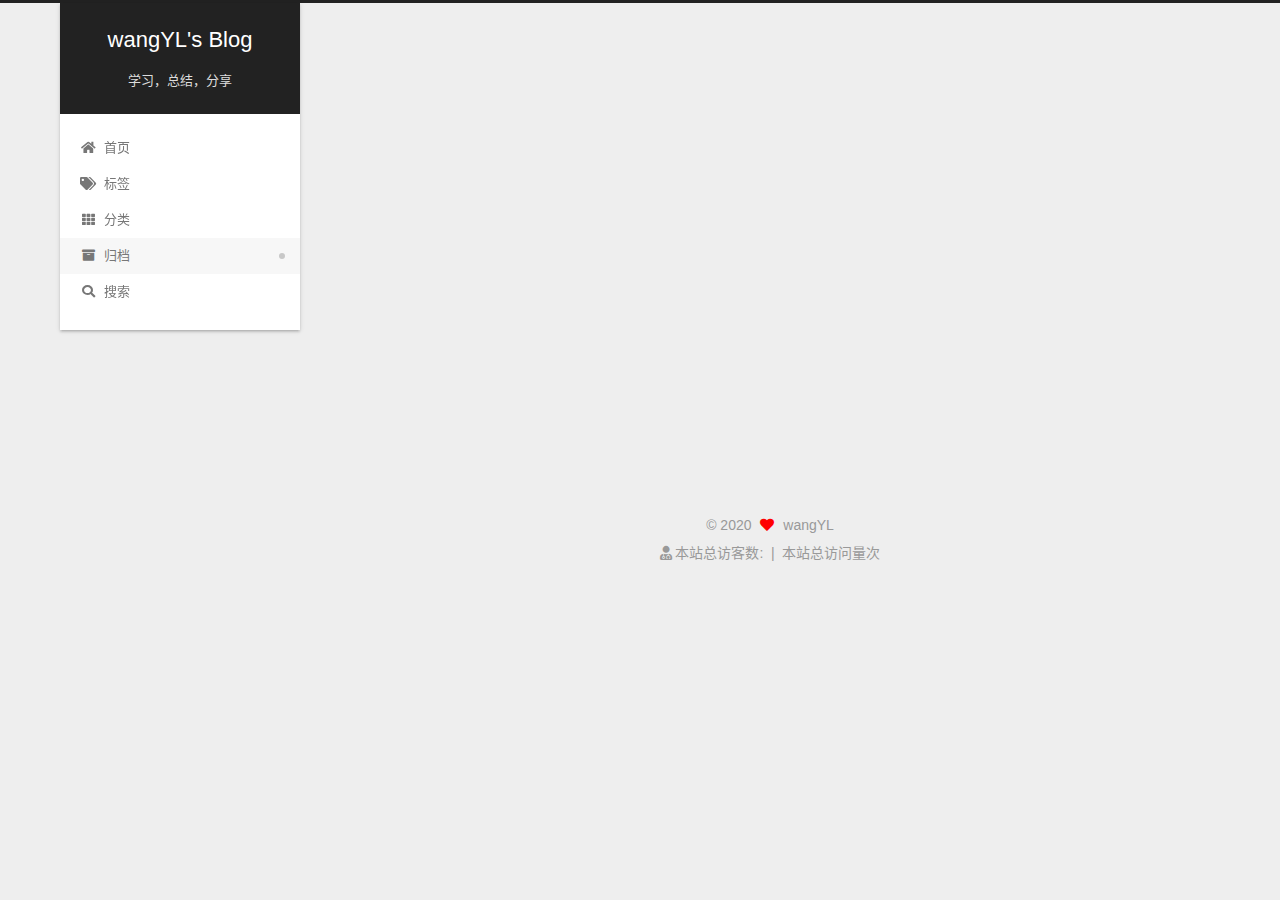
==== commit d76af645: "Site updated: 2020-10-11 11:55:56" ====
--- a/archives/index.html
+++ b/archives/index.html
@@ -210,7 +210,7 @@
       </div>
 
       <div class="post-title">
-          <a class="post-title-link" href="/2020/10/06/my-second-blog%20/" itemprop="url">
+          <a class="post-title-link" href="/2020/10/06/my-first-blog/" itemprop="url">
             <span itemprop="name">mySQL的索引剖析</span>
           </a>
       </div>
@@ -230,7 +230,7 @@
       </div>
 
       <div class="post-title">
-          <a class="post-title-link" href="/2020/10/06/my-first-blog/" itemprop="url">
+          <a class="post-title-link" href="/2020/10/06/my-second-blog%20/" itemprop="url">
             <span itemprop="name">mySQL的索引剖析</span>
           </a>
       </div>
--- a/css/main.css
+++ b/css/main.css
@@ -1168,7 +1168,7 @@
 }
 .links-of-author a::before,
 .links-of-author span.exturl::before {
-  background: #26748b;
+  background: #edaa08;
   border-radius: 50%;
   content: ' ';
   display: inline-block;
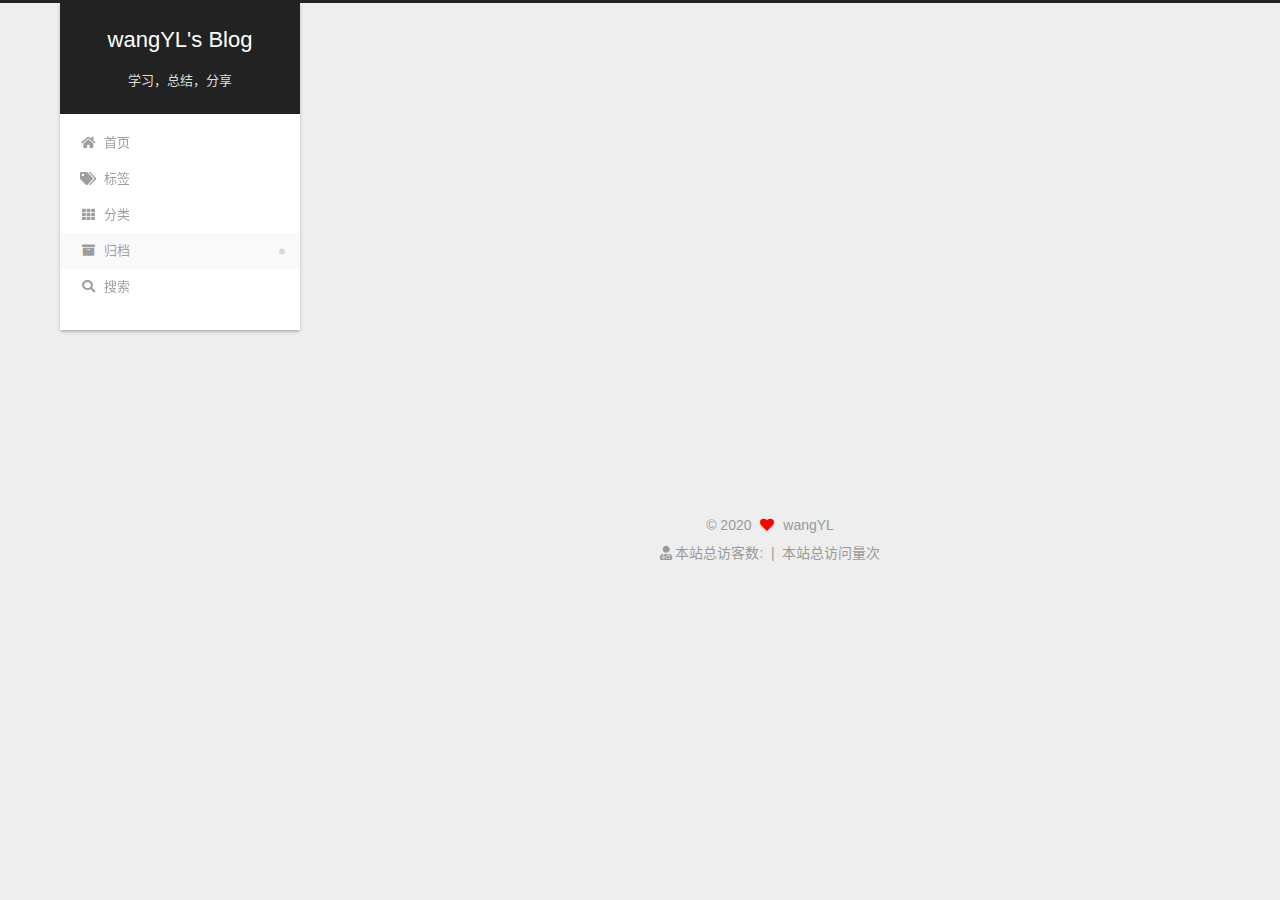
==== commit 2f035c63: "Site updated: 2020-10-11 12:10:29" ====
--- a/archives/index.html
+++ b/archives/index.html
@@ -210,7 +210,7 @@
       </div>
 
       <div class="post-title">
-          <a class="post-title-link" href="/2020/10/06/my-first-blog/" itemprop="url">
+          <a class="post-title-link" href="/2020/10/06/my-second-blog%20/" itemprop="url">
             <span itemprop="name">mySQL的索引剖析</span>
           </a>
       </div>
@@ -230,7 +230,7 @@
       </div>
 
       <div class="post-title">
-          <a class="post-title-link" href="/2020/10/06/my-second-blog%20/" itemprop="url">
+          <a class="post-title-link" href="/2020/10/06/my-first-blog/" itemprop="url">
             <span itemprop="name">mySQL的索引剖析</span>
           </a>
       </div>
@@ -363,22 +363,6 @@
 </div>
 </div>
 
-<script>
-    var now = new Date(); 
-    function createtime() { 
-        var grt= new Date("03/12/2019 12:00:00");//此处修改你的建站时间或者网站上线时间 
-        now.setTime(now.getTime()+250); 
-        days = (now - grt ) / 1000 / 60 / 60 / 24; dnum = Math.floor(days); 
-        hours = (now - grt ) / 1000 / 60 / 60 - (24 * dnum); hnum = Math.floor(hours); 
-        if(String(hnum).length ==1 ){hnum = "0" + hnum;} minutes = (now - grt ) / 1000 /60 - (24 * 60 * dnum) - (60 * hnum); 
-        mnum = Math.floor(minutes); if(String(mnum).length ==1 ){mnum = "0" + mnum;} 
-        seconds = (now - grt ) / 1000 - (24 * 60 * 60 * dnum) - (60 * 60 * hnum) - (60 * mnum); 
-        snum = Math.round(seconds); if(String(snum).length ==1 ){snum = "0" + snum;} 
-        document.getElementById("timeDate").innerHTML = "本站已安全运行 "+dnum+" 天 "; 
-        document.getElementById("times").innerHTML = hnum + " 小时 " + mnum + " 分 " + snum + " 秒"; 
-    } 
-setInterval("createtime()",250);
-</script>
 
         
 
--- a/css/main.css
+++ b/css/main.css
@@ -1168,7 +1168,7 @@
 }
 .links-of-author a::before,
 .links-of-author span.exturl::before {
-  background: #edaa08;
+  background: #e0ff2d;
   border-radius: 50%;
   content: ' ';
   display: inline-block;
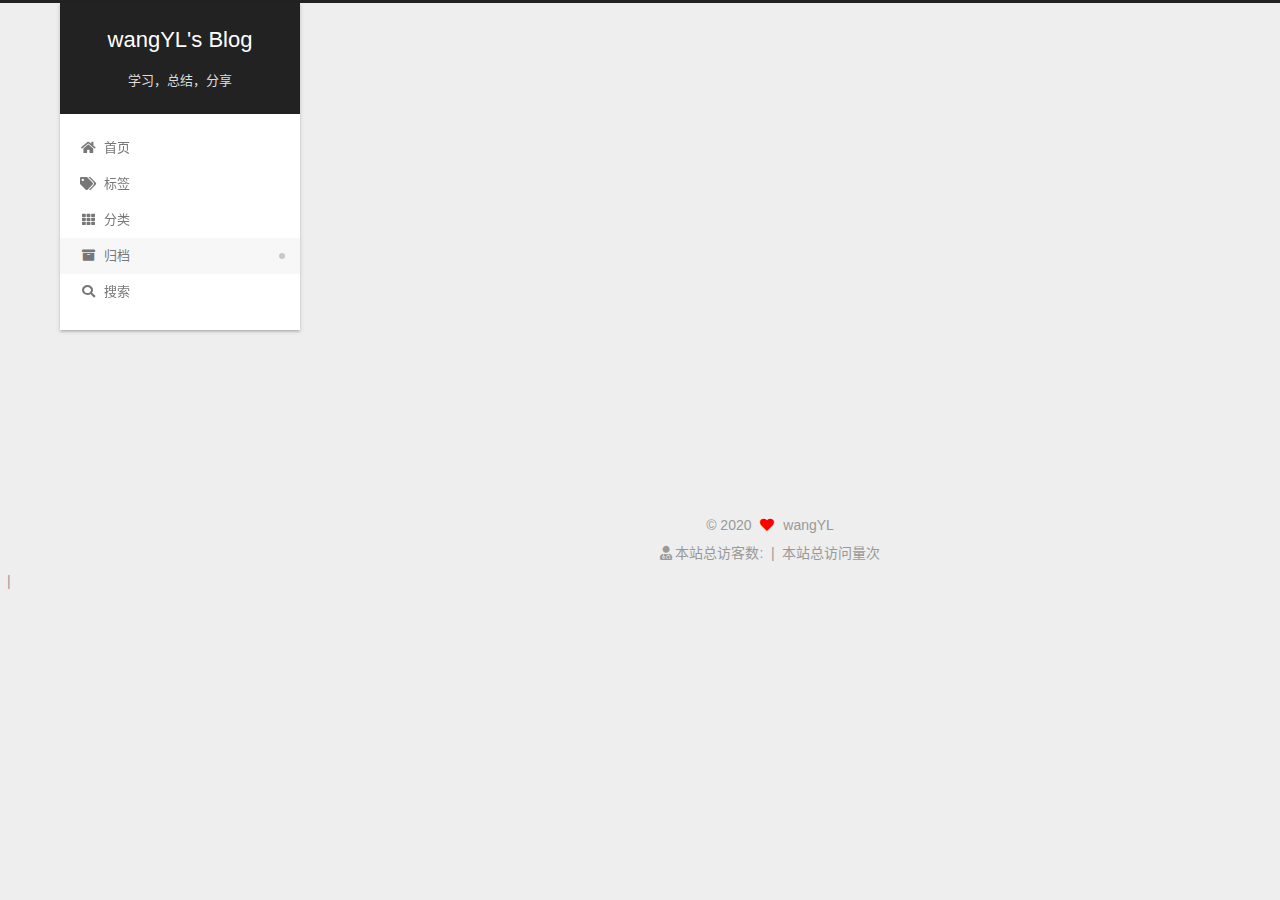
==== commit 001765da: "Site updated: 2020-10-11 16:39:54" ====
--- a/archives/index.html
+++ b/archives/index.html
@@ -210,7 +210,7 @@
       </div>
 
       <div class="post-title">
-          <a class="post-title-link" href="/2020/10/06/my-second-blog%20/" itemprop="url">
+          <a class="post-title-link" href="/2020/10/06/my-first-blog/" itemprop="url">
             <span itemprop="name">mySQL的索引剖析</span>
           </a>
       </div>
@@ -230,7 +230,7 @@
       </div>
 
       <div class="post-title">
-          <a class="post-title-link" href="/2020/10/06/my-first-blog/" itemprop="url">
+          <a class="post-title-link" href="/2020/10/06/my-second-blog%20/" itemprop="url">
             <span itemprop="name">mySQL的索引剖析</span>
           </a>
       </div>
@@ -365,6 +365,26 @@
 
 
         
+<div class="busuanzi-count">
+  <script async src="https://busuanzi.ibruce.info/busuanzi/2.3/busuanzi.pure.mini.js"></script>
+    <span class="post-meta-item" id="busuanzi_container_site_uv" style="display: none;">
+      <span class="post-meta-item-icon">
+        <i class="fa fa-user"></i>
+      </span>
+      <span class="site-uv" title="总访客量">
+        <span id="busuanzi_value_site_uv"></span>
+      </span>
+    </span>
+    <span class="post-meta-divider">|</span>
+    <span class="post-meta-item" id="busuanzi_container_site_pv" style="display: none;">
+      <span class="post-meta-item-icon">
+        <i class="fa fa-eye"></i>
+      </span>
+      <span class="site-pv" title="总访问量">
+        <span id="busuanzi_value_site_pv"></span>
+      </span>
+    </span>
+</div>
 
 
 
--- a/css/main.css
+++ b/css/main.css
@@ -1168,7 +1168,7 @@
 }
 .links-of-author a::before,
 .links-of-author span.exturl::before {
-  background: #e0ff2d;
+  background: #a7ffb1;
   border-radius: 50%;
   content: ' ';
   display: inline-block;
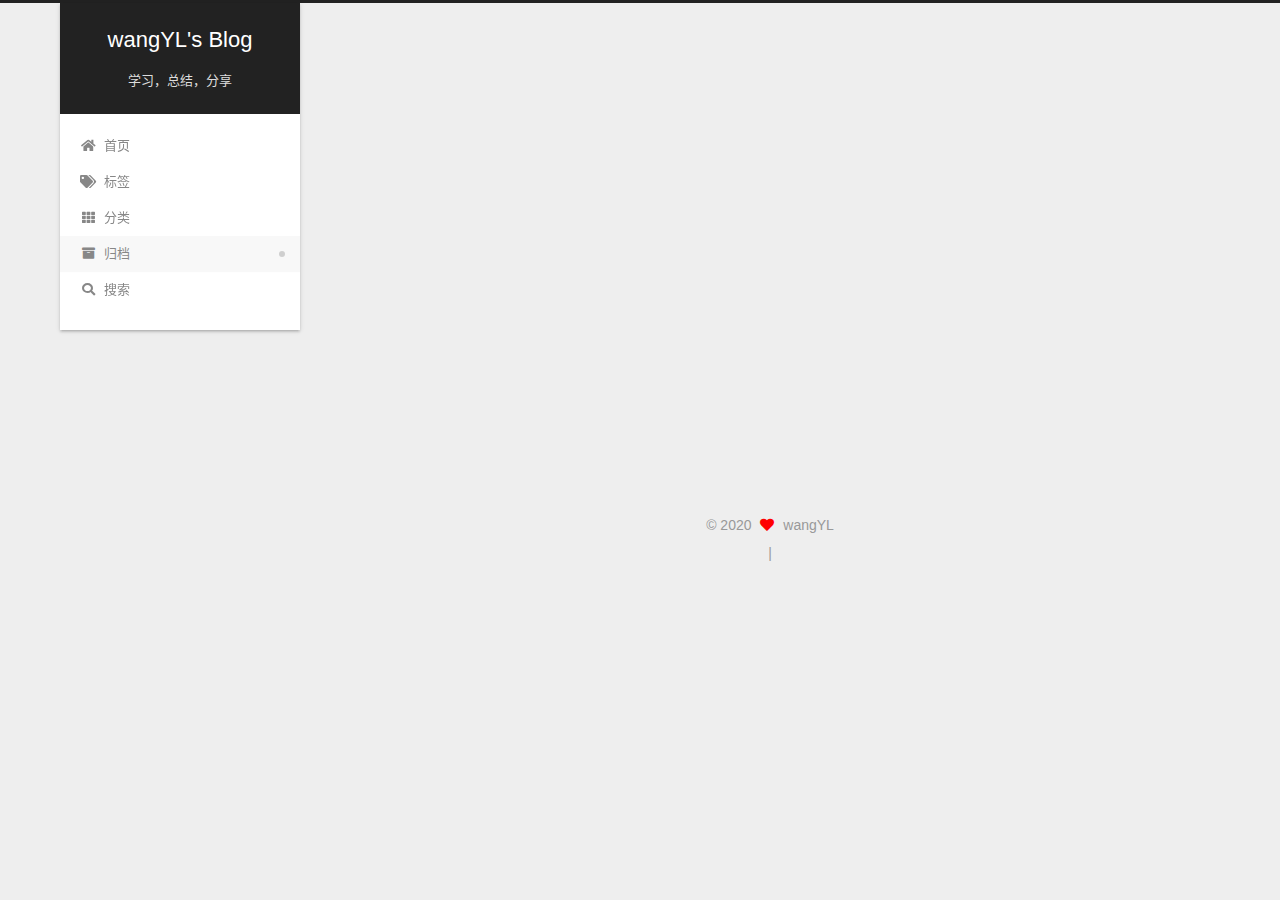
==== commit 36ee9068: "Site updated: 2020-10-11 20:05:52" ====
--- a/archives/index.html
+++ b/archives/index.html
@@ -210,7 +210,7 @@
       </div>
 
       <div class="post-title">
-          <a class="post-title-link" href="/2020/10/06/my-first-blog/" itemprop="url">
+          <a class="post-title-link" href="/2020/10/06/my-second-blog%20/" itemprop="url">
             <span itemprop="name">mySQL的索引剖析</span>
           </a>
       </div>
@@ -230,7 +230,7 @@
       </div>
 
       <div class="post-title">
-          <a class="post-title-link" href="/2020/10/06/my-second-blog%20/" itemprop="url">
+          <a class="post-title-link" href="/2020/10/06/my-first-blog/" itemprop="url">
             <span itemprop="name">mySQL的索引剖析</span>
           </a>
       </div>
@@ -352,16 +352,8 @@
 <!--
   <div class="powered-by">由 <a href="https://hexo.io/" class="theme-link" rel="noopener" target="_blank">Hexo</a> & <a href="https://theme-next.org/" class="theme-link" rel="noopener" target="_blank">NexT.Gemini</a> 强力驱动
   </div>-->
-<div class="powered-by">
-<i class="fa fa-user-md"></i>
-<span id="busuanzi_container_site_uv">
-  本站总访客数:<span id="busuanzi_value_site_uv"></span>&nbsp;&nbsp;| 
-</span>
-<span id="busuanzi_container_site_pv">
-    &nbsp;本站总访问量<span id="busuanzi_value_site_pv"></span>次
-</span>
-</div>
-</div>
+
+
 
 
         
--- a/css/main.css
+++ b/css/main.css
@@ -1168,7 +1168,7 @@
 }
 .links-of-author a::before,
 .links-of-author span.exturl::before {
-  background: #a7ffb1;
+  background: #d6dbcd;
   border-radius: 50%;
   content: ' ';
   display: inline-block;
@@ -1414,6 +1414,7 @@
   color: #ff0000;
   display: inline-block;
   margin: 0 5px;
+  animation: iconAnimate 1.33s ease-in-out infinite;
 }
 .powered-by,
 .theme-info {
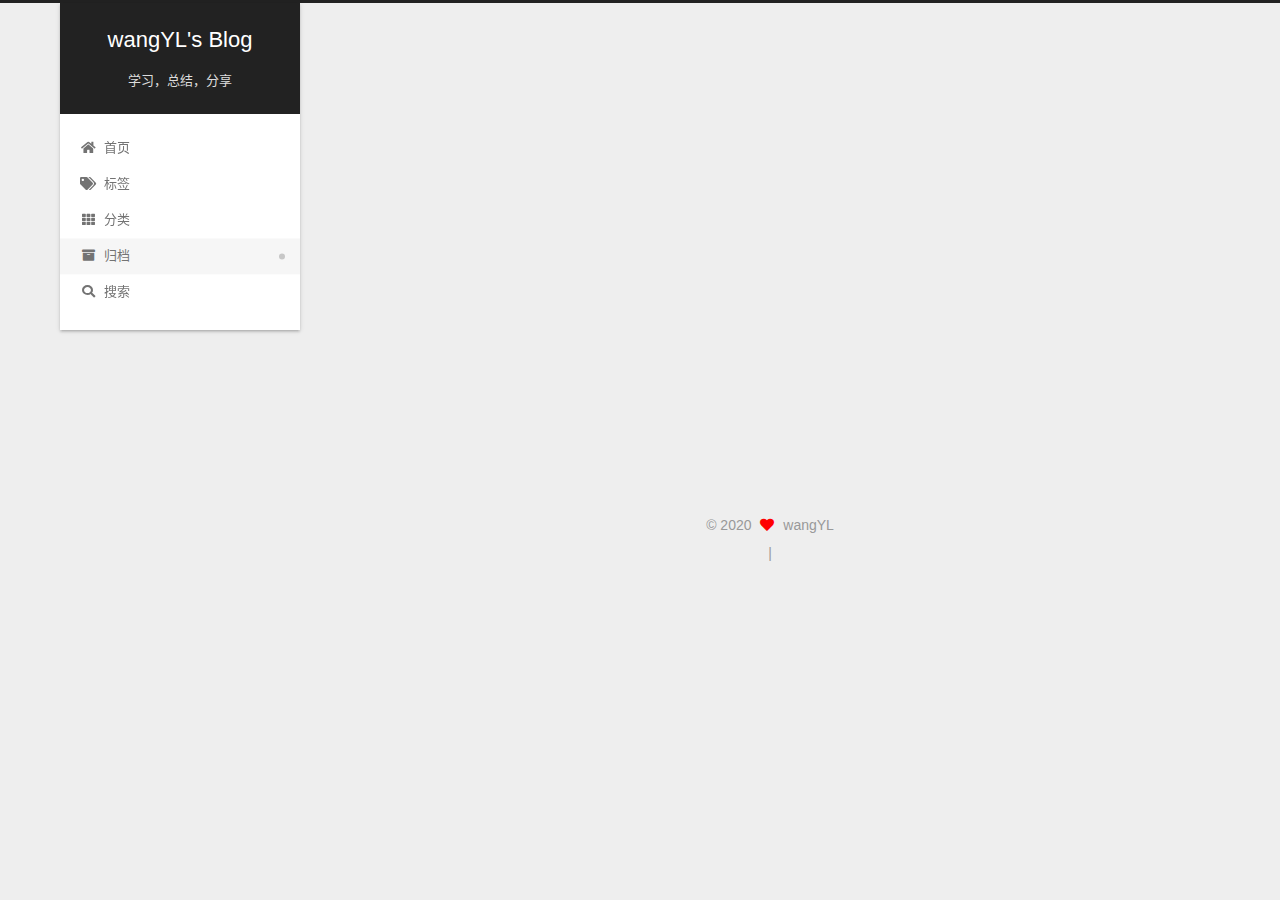
==== commit 3dbc6192: "Site updated: 2020-10-11 22:57:01" ====
--- a/archives/index.html
+++ b/archives/index.html
@@ -190,33 +190,13 @@
   <div class="post-block">
     <div class="posts-collapse">
       <div class="collection-title">
-        <span class="collection-header">嗯..! 目前共计 2 篇日志。 继续努力。</span>
+        <span class="collection-header">嗯..! 目前共计 1 篇日志。 继续努力。</span>
       </div>
 
       
     <div class="collection-year">
       <span class="collection-header">2020</span>
     </div>
-
-  <article itemscope itemtype="http://schema.org/Article">
-    <header class="post-header">
-
-      <div class="post-meta">
-        <time itemprop="dateCreated"
-              datetime="2020-10-06T10:13:04Z"
-              content="2020-10-06">
-          10-06
-        </time>
-      </div>
-
-      <div class="post-title">
-          <a class="post-title-link" href="/2020/10/06/my-second-blog%20/" itemprop="url">
-            <span itemprop="name">mySQL的索引剖析</span>
-          </a>
-      </div>
-
-    </header>
-  </article>
 
   <article itemscope itemtype="http://schema.org/Article">
     <header class="post-header">
@@ -310,7 +290,7 @@
       <div class="site-state-item site-state-posts">
           <a href="/archives/">
         
-          <span class="site-state-item-count">2</span>
+          <span class="site-state-item-count">1</span>
           <span class="site-state-item-name">日志</span>
         </a>
       </div>
--- a/css/main.css
+++ b/css/main.css
@@ -1168,7 +1168,7 @@
 }
 .links-of-author a::before,
 .links-of-author span.exturl::before {
-  background: #d6dbcd;
+  background: #da2fe4;
   border-radius: 50%;
   content: ' ';
   display: inline-block;
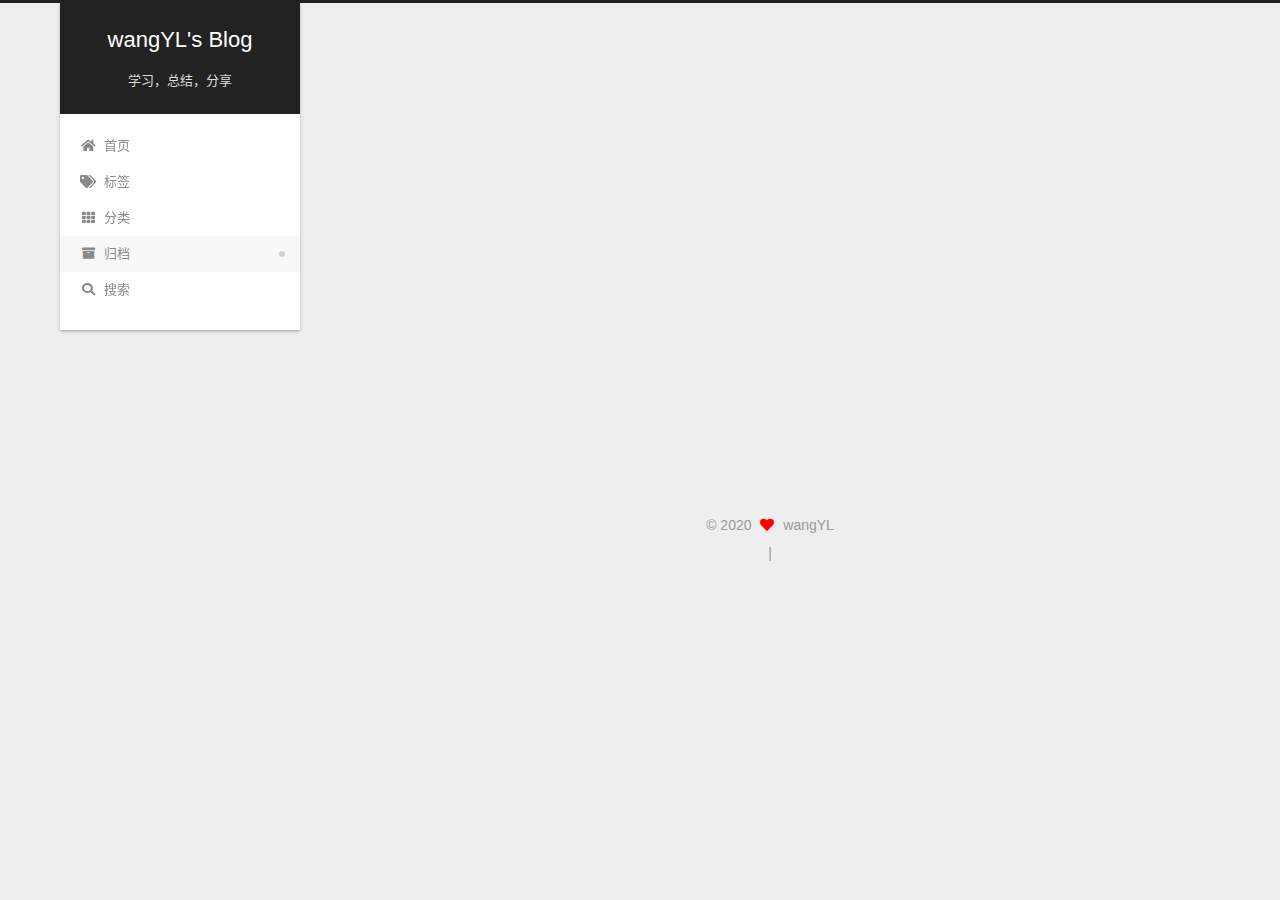
==== commit f1c78758: "Site updated: 2020-10-22 23:33:01" ====
--- a/archives/index.html
+++ b/archives/index.html
@@ -203,15 +203,15 @@
 
       <div class="post-meta">
         <time itemprop="dateCreated"
-              datetime="2020-10-06T10:13:04Z"
-              content="2020-10-06">
-          10-06
+              datetime="2020-10-18T17:39:10Z"
+              content="2020-10-18">
+          10-18
         </time>
       </div>
 
       <div class="post-title">
-          <a class="post-title-link" href="/2020/10/06/my-first-blog/" itemprop="url">
-            <span itemprop="name">mySQL的索引剖析</span>
+          <a class="post-title-link" href="/2020/10/19/defineMySqlIndex/" itemprop="url">
+            <span itemprop="name">mySQL-索引类型定义梳理</span>
           </a>
       </div>
 
--- a/css/main.css
+++ b/css/main.css
@@ -1168,7 +1168,7 @@
 }
 .links-of-author a::before,
 .links-of-author span.exturl::before {
-  background: #da2fe4;
+  background: #ff12ec;
   border-radius: 50%;
   content: ' ';
   display: inline-block;
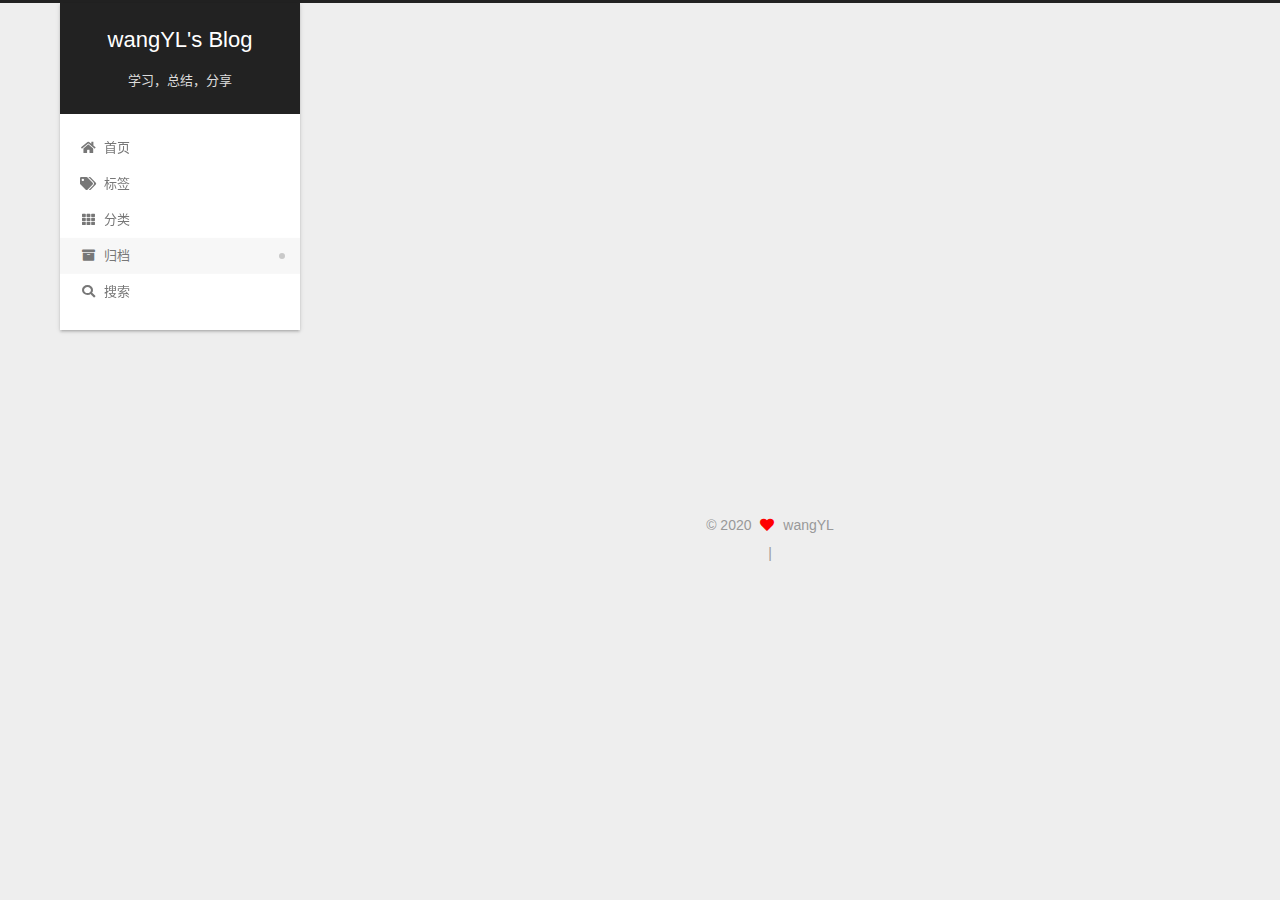
==== commit 2652e5ba: "Site updated: 2020-12-21 23:59:45" ====
--- a/archives/index.html
+++ b/archives/index.html
@@ -190,13 +190,33 @@
   <div class="post-block">
     <div class="posts-collapse">
       <div class="collection-title">
-        <span class="collection-header">嗯..! 目前共计 1 篇日志。 继续努力。</span>
+        <span class="collection-header">嗯..! 目前共计 2 篇日志。 继续努力。</span>
       </div>
 
       
     <div class="collection-year">
       <span class="collection-header">2020</span>
     </div>
+
+  <article itemscope itemtype="http://schema.org/Article">
+    <header class="post-header">
+
+      <div class="post-meta">
+        <time itemprop="dateCreated"
+              datetime="2020-12-21T23:50:10Z"
+              content="2020-12-21">
+          12-21
+        </time>
+      </div>
+
+      <div class="post-title">
+          <a class="post-title-link" href="/2020/12/22/2/" itemprop="url">
+            <span itemprop="name">mySQL-explain列含义解释</span>
+          </a>
+      </div>
+
+    </header>
+  </article>
 
   <article itemscope itemtype="http://schema.org/Article">
     <header class="post-header">
@@ -210,7 +230,7 @@
       </div>
 
       <div class="post-title">
-          <a class="post-title-link" href="/2020/10/19/defineMySqlIndex/" itemprop="url">
+          <a class="post-title-link" href="/2020/10/19/1/" itemprop="url">
             <span itemprop="name">mySQL-索引类型定义梳理</span>
           </a>
       </div>
@@ -290,12 +310,12 @@
       <div class="site-state-item site-state-posts">
           <a href="/archives/">
         
-          <span class="site-state-item-count">1</span>
+          <span class="site-state-item-count">2</span>
           <span class="site-state-item-name">日志</span>
         </a>
       </div>
       <div class="site-state-item site-state-tags">
-        <span class="site-state-item-count">1</span>
+        <span class="site-state-item-count">2</span>
         <span class="site-state-item-name">标签</span>
       </div>
   </nav>
--- a/css/main.css
+++ b/css/main.css
@@ -1168,7 +1168,7 @@
 }
 .links-of-author a::before,
 .links-of-author span.exturl::before {
-  background: #ff12ec;
+  background: #87ff33;
   border-radius: 50%;
   content: ' ';
   display: inline-block;
